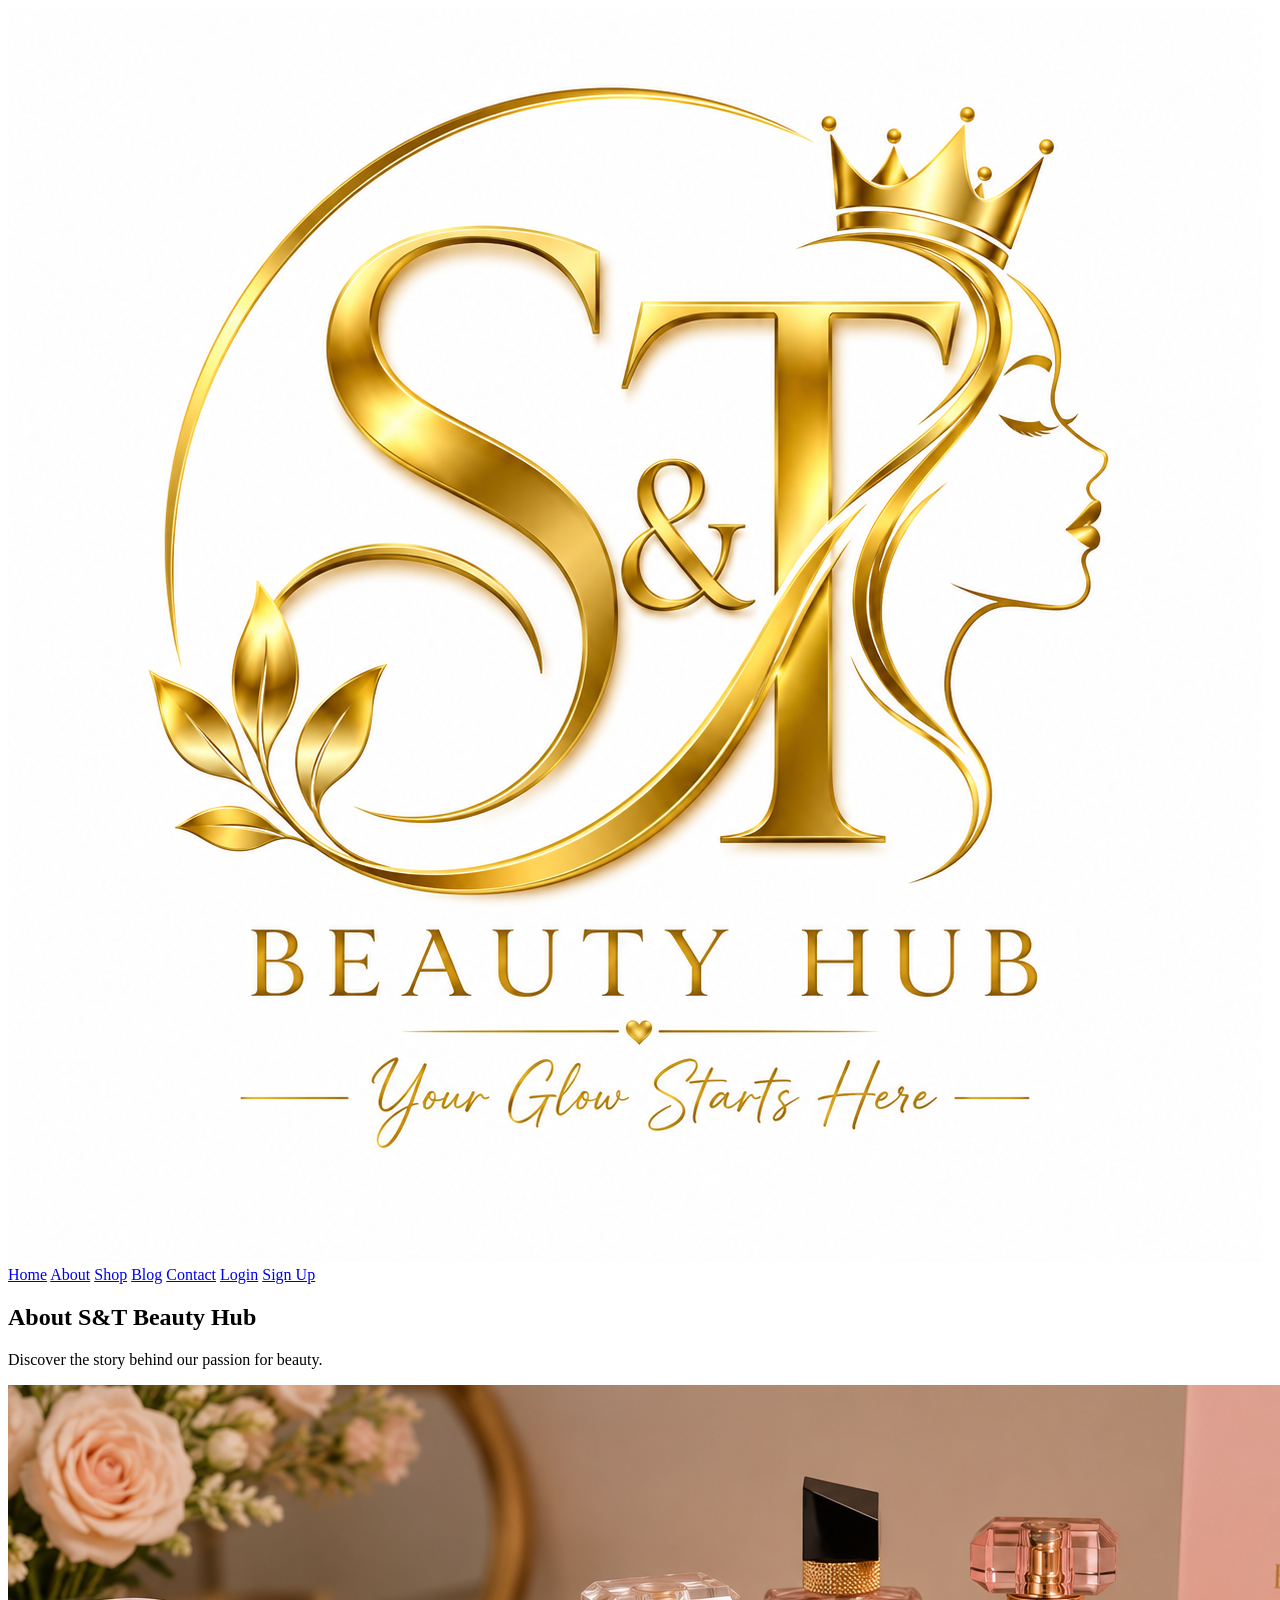
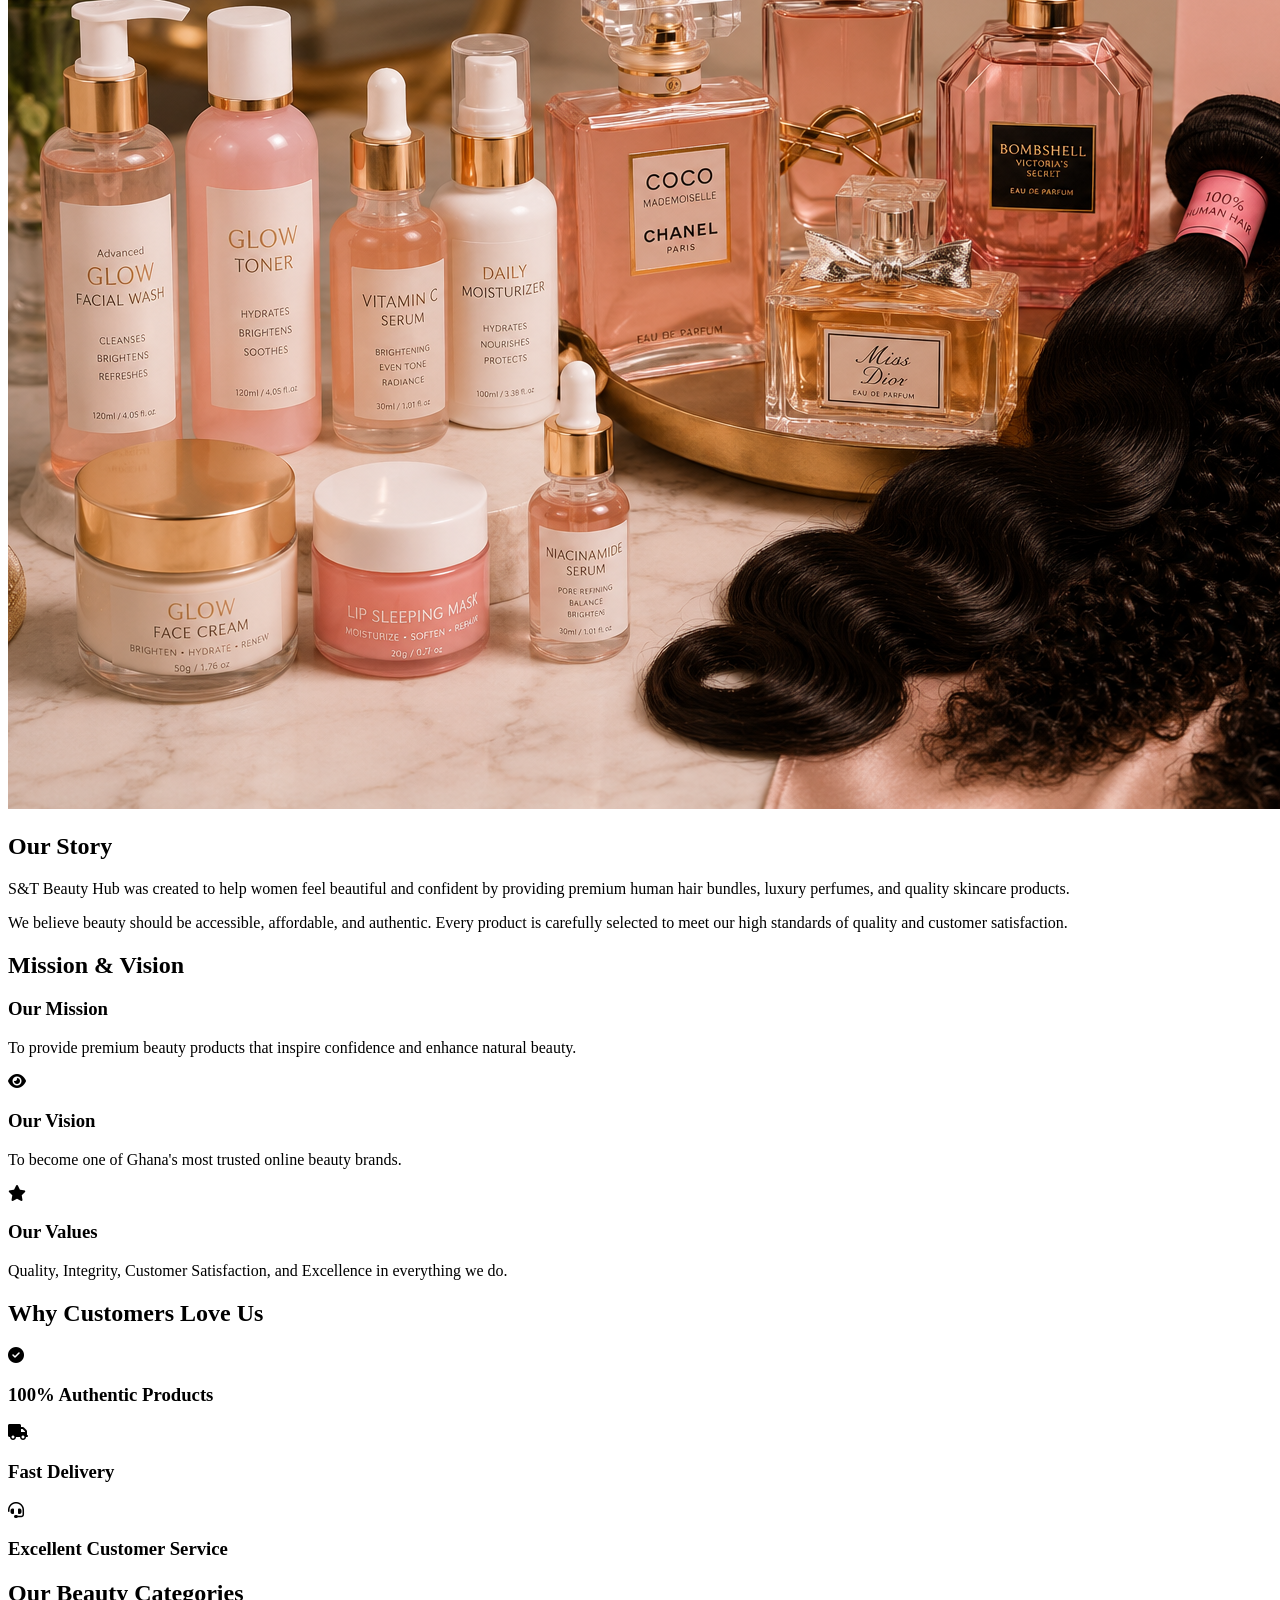
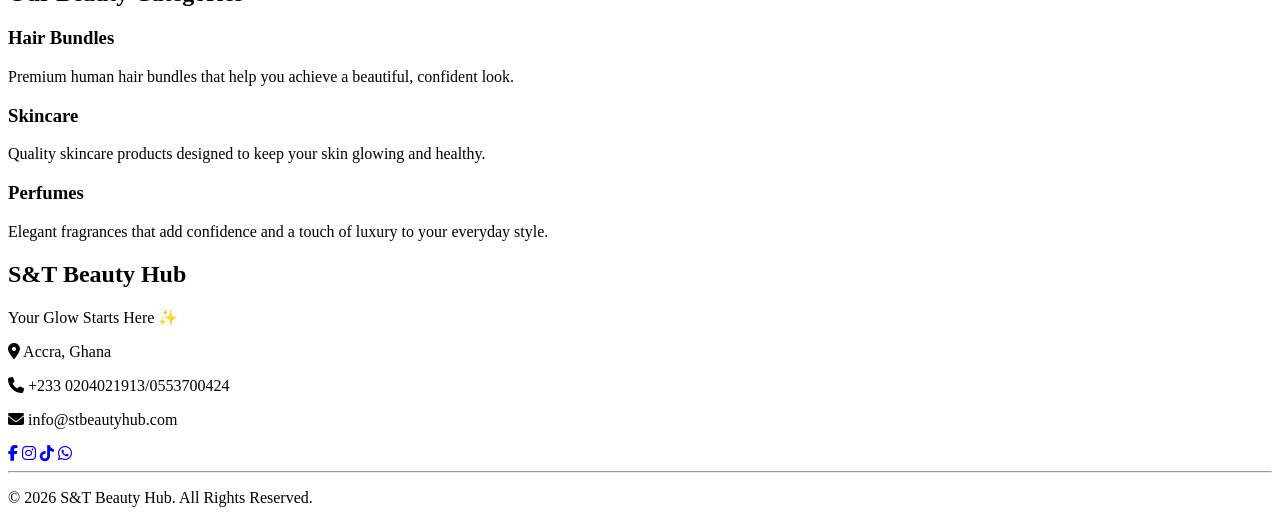
==== about.html @ 6118a3d0 "Initialize project setup" ====
<!DOCTYPE html>
<html lang="en">
<head>
    <meta charset="UTF-8">
    <meta name="viewport" content="width=device-width, initial-scale=1.0">
    <title>About US | S&T Beauty Hub</title>

    <link rel="stylesheet" href="css/style.css">

    <link rel="stylesheet" href="https://cdnjs.cloudflare.com/ajax/libs/font-awesome/6.7.2/css/all.min.css">
</head>
<body>




    <header>

          <div class="logo">
            <a href="index.html">
                <img src="images/S&T Beauty Hub Logo.png" alt="S&T Beauty Hub Logo">
            </a>
        </div>


        <nav>
            <a href="index.html">Home</a>
            <a href="about.html">About</a>
            <a href="shop.html">Shop</a>
            <a href="blog.html">Blog</a>
            <a href="contact.html">Contact</a>
            <a href="login.html">Login</a>
            <a href="signup.html" class="btn">Sign Up</a>
        </nav>
    </header>
    


    <section class="page-hero">
        <h1>About S&T Beauty Hub</h1>

        <p>Discover the story behind our passion for beauty.</p>
    </section>

    <section class="about-home">

    <div class="about-image">
        <img src="images/for about us page.png" alt="About S&T Beauty Hub">
    </div>

    <div class="about-text">

        <h2>Our Story</h2>

        <p>
            S&T Beauty Hub was created to help women feel beautiful and confident by providing premium human hair bundles, luxury perfumes, and quality skincare products.
        </p>

        <p>
            We believe beauty should be accessible, affordable, and authentic. Every product is carefully selected to meet our high standards of quality and customer satisfaction.
        </p>

    </div>

</section>


<section class="Why-us">


    <h2>Mission & Vision</h2>

    <div class="cards">

        <div class="card"
            <i class="fas fa-bullseye"></i>

            <h3>Our Mission</h3>

            <p>
                To provide premium beauty products that inspire confidence and enhance natural beauty.
            </p>

        

    </div>

    <div class="card">
          <i class="fas fa-eye"></i>

          <h3>Our Vision</h3>

          <p>
            To become one of Ghana's most trusted online beauty brands.
          </p>



    </div>


    <div class="card">
        <i class="fas fa-star"></i>

        <h3>Our Values</h3>

        <p>
            Quality, Integrity, Customer Satisfaction, and Excellence in everything we do.
        </p>

    </div>

</section>



<section class="products">

    <h2>Why Customers Love Us</h2>

    <div class="cards">

        <div class="card">
            <i class="fas fa-check-circle"></i>
            
            <h3>100% Authentic Products</h3>





    </div>


    <div class="card">

           <i class="fas fa-truck"></i>

           <h3>Fast Delivery</h3>



    </div>


    <div class="card">

           <i class="fas fa-headset"></i>

           <h3>Excellent Customer Service</h3>


    </div>


 </div>

</section>

<!-- Beauty Categories Section -->
<section class="categories">

    <h2>Our Beauty Categories</h2>

    <div class="category-container">

        <div class="category-card">
            <h3>Hair Bundles</h3>
            <p>
                Premium human hair bundles that help you achieve a beautiful,
                confident look.
            </p>
        </div>

        <div class="category-card">
            <h3>Skincare</h3>
            <p>
                Quality skincare products designed to keep your skin glowing
                and healthy.
            </p>
        </div>

        <div class="category-card">
            <h3>Perfumes</h3>
            <p>
                Elegant fragrances that add confidence and a touch of luxury
                to your everyday style.
            </p>
        </div>

    </div>

</section>


</body>  <footer>
       
    <h2>S&T Beauty Hub</h2>

    <p>Your Glow Starts Here ✨</p>
 

    <p>
        <i class="fas fa-map-marker-alt"></i> Accra, Ghana
    </p>

    <p>
        <i class="fas fa-phone"></i> +233 0204021913/0553700424
    </p>

    <p>
        <i class="fas fa-envelope"></i> info@stbeautyhub.com
    </p>

    <div class="social-icons">

        <a href="#"><i class="fab fa-facebook-f"></i></a>

        <a href="#"><i class="fab fa-instagram"></i></a>

        <a href="#"><i class="fab fa-tiktok"></i></a>

        <a href="#"><i class="fab fa-whatsapp"></i></a>

    </div>

    <hr>

    <p>© 2026 S&T Beauty Hub. All Rights Reserved.</p>



</footer>
     
</body>
</html>
</html>
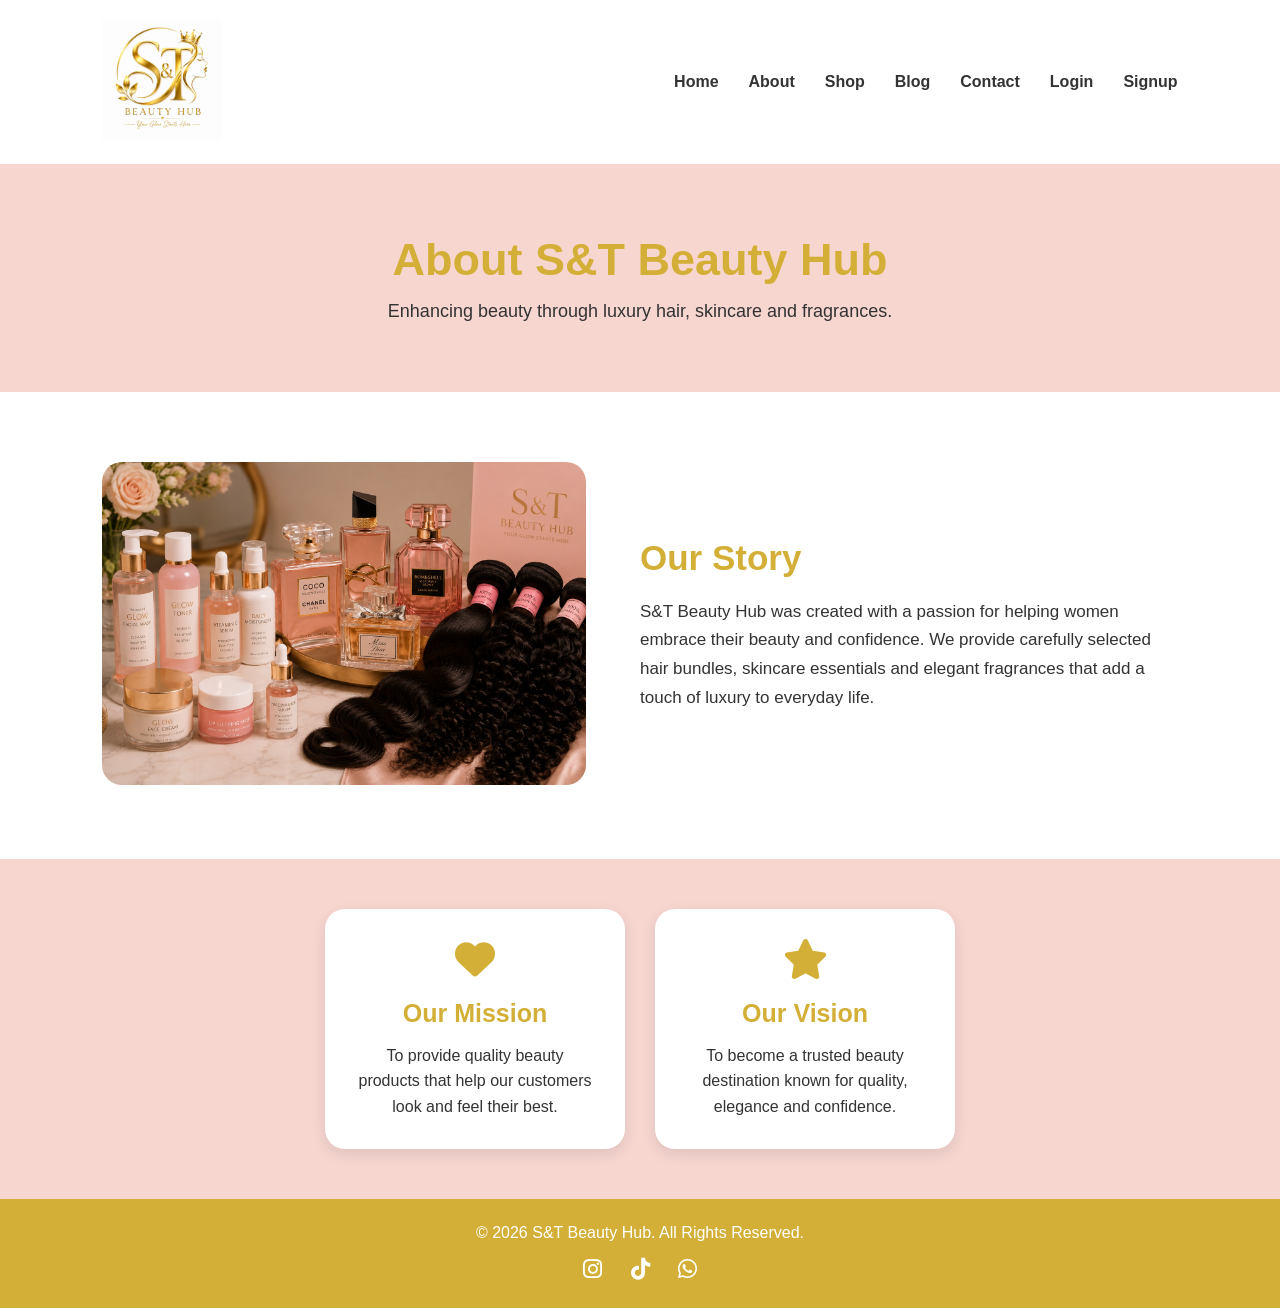
==== commit 48d3497d: "Completed S&T Beauty Hub Website" ====
--- a/about.html
+++ b/about.html
@@ -1,237 +1,182 @@
 <!DOCTYPE html>
 <html lang="en">
+
 <head>
+
     <meta charset="UTF-8">
     <meta name="viewport" content="width=device-width, initial-scale=1.0">
-    <title>About US | S&T Beauty Hub</title>
 
+    <title>About Us | S&T Beauty Hub</title>
+
+    <!-- CSS Link -->
     <link rel="stylesheet" href="css/style.css">
 
+    <!-- Font Awesome -->
     <link rel="stylesheet" href="https://cdnjs.cloudflare.com/ajax/libs/font-awesome/6.7.2/css/all.min.css">
+
 </head>
+
+
 <body>
+
+
+<!-- Header -->
+
+<header>
+
+    <nav>
+
+        <div class="logo">
+
+            <img src="images/logo (2).png" alt="S&T Beauty Hub Logo">
+
+        </div>
+
+
+        <ul>
+
+            <li><a href="index.html">Home</a></li>
+
+            <li><a href="about.html">About</a></li>
+
+            <li><a href="shop.html">Shop</a></li>
+
+            <li><a href="blog.html">Blog</a></li>
+
+            <li><a href="contact.html">Contact</a></li>
+
+            <li><a href="login.html">Login</a></li>
+
+            <li><a href="signup.html">Signup</a></li>
+
+        </ul>
+
+
+    </nav>
+
+</header>
 
 
 
 
-    <header>
+<!-- About Hero Section -->
 
-          <div class="logo">
-            <a href="index.html">
-                <img src="images/S&T Beauty Hub Logo.png" alt="S&T Beauty Hub Logo">
-            </a>
-        </div>
+<section class="about-hero">
 
+    <h1>
+        About S&T Beauty Hub
+    </h1>
 
-        <nav>
-            <a href="index.html">Home</a>
-            <a href="about.html">About</a>
-            <a href="shop.html">Shop</a>
-            <a href="blog.html">Blog</a>
-            <a href="contact.html">Contact</a>
-            <a href="login.html">Login</a>
-            <a href="signup.html" class="btn">Sign Up</a>
-        </nav>
-    </header>
-    
-
-
-    <section class="page-hero">
-        <h1>About S&T Beauty Hub</h1>
-
-        <p>Discover the story behind our passion for beauty.</p>
-    </section>
-
-    <section class="about-home">
-
-    <div class="about-image">
-        <img src="images/for about us page.png" alt="About S&T Beauty Hub">
-    </div>
-
-    <div class="about-text">
-
-        <h2>Our Story</h2>
-
-        <p>
-            S&T Beauty Hub was created to help women feel beautiful and confident by providing premium human hair bundles, luxury perfumes, and quality skincare products.
-        </p>
-
-        <p>
-            We believe beauty should be accessible, affordable, and authentic. Every product is carefully selected to meet our high standards of quality and customer satisfaction.
-        </p>
-
-    </div>
+    <p>
+        Enhancing beauty through luxury hair, skincare and fragrances.
+    </p>
 
 </section>
 
 
-<section class="Why-us">
 
 
-    <h2>Mission & Vision</h2>
 
-    <div class="cards">
+<!-- Our Story Section -->
 
-        <div class="card"
-            <i class="fas fa-bullseye"></i>
+<section class="our-story">
 
-            <h3>Our Mission</h3>
 
-            <p>
-                To provide premium beauty products that inspire confidence and enhance natural beauty.
-            </p>
+    <div class="story-image">
 
-        
+        <img src="images/about.jpg.png" alt="Beauty Products">
 
     </div>
 
-    <div class="card">
-          <i class="fas fa-eye"></i>
 
-          <h3>Our Vision</h3>
 
-          <p>
-            To become one of Ghana's most trusted online beauty brands.
-          </p>
+    <div class="story-text">
 
+        <h2>
+            Our Story
+        </h2>
+
+
+        <p>
+            S&T Beauty Hub was created with a passion for helping women embrace their beauty and confidence. We provide carefully selected hair bundles, skincare essentials and elegant fragrances that add a touch of luxury to everyday life.
+        </p>
 
 
     </div>
 
 
-    <div class="card">
-        <i class="fas fa-star"></i>
+</section>
 
-        <h3>Our Values</h3>
+
+
+
+
+
+<!-- Mission and Vision -->
+
+<section class="mission">
+
+
+    <div class="mission-card">
+
+        <i class="fa-solid fa-heart"></i>
+
+        <h3>
+            Our Mission
+        </h3>
 
         <p>
-            Quality, Integrity, Customer Satisfaction, and Excellence in everything we do.
+            To provide quality beauty products that help our customers look and feel their best.
         </p>
 
     </div>
+
+
+
+    <div class="mission-card">
+
+        <i class="fa-solid fa-star"></i>
+
+        <h3>
+            Our Vision
+        </h3>
+
+        <p>
+            To become a trusted beauty destination known for quality, elegance and confidence.
+        </p>
+
+    </div>
+
 
 </section>
 
 
 
-<section class="products">
 
-    <h2>Why Customers Love Us</h2>
+<!-- Footer -->
 
-    <div class="cards">
+<footer>
 
-        <div class="card">
-            <i class="fas fa-check-circle"></i>
-            
-            <h3>100% Authentic Products</h3>
+<p>
+© 2026 S&T Beauty Hub. All Rights Reserved.
+</p>
+
+
+<div class="social-icons">
+
+<a href="#"><i class="fa-brands fa-instagram"></i></a>
+
+<a href="#"><i class="fa-brands fa-tiktok"></i></a>
+
+<a href="#"><i class="fa-brands fa-whatsapp"></i></a>
+
+</div>
+
+
+</footer>
 
 
 
+</body>
 
-
-    </div>
-
-
-    <div class="card">
-
-           <i class="fas fa-truck"></i>
-
-           <h3>Fast Delivery</h3>
-
-
-
-    </div>
-
-
-    <div class="card">
-
-           <i class="fas fa-headset"></i>
-
-           <h3>Excellent Customer Service</h3>
-
-
-    </div>
-
-
- </div>
-
-</section>
-
-<!-- Beauty Categories Section -->
-<section class="categories">
-
-    <h2>Our Beauty Categories</h2>
-
-    <div class="category-container">
-
-        <div class="category-card">
-            <h3>Hair Bundles</h3>
-            <p>
-                Premium human hair bundles that help you achieve a beautiful,
-                confident look.
-            </p>
-        </div>
-
-        <div class="category-card">
-            <h3>Skincare</h3>
-            <p>
-                Quality skincare products designed to keep your skin glowing
-                and healthy.
-            </p>
-        </div>
-
-        <div class="category-card">
-            <h3>Perfumes</h3>
-            <p>
-                Elegant fragrances that add confidence and a touch of luxury
-                to your everyday style.
-            </p>
-        </div>
-
-    </div>
-
-</section>
-
-
-</body>  <footer>
-       
-    <h2>S&T Beauty Hub</h2>
-
-    <p>Your Glow Starts Here ✨</p>
- 
-
-    <p>
-        <i class="fas fa-map-marker-alt"></i> Accra, Ghana
-    </p>
-
-    <p>
-        <i class="fas fa-phone"></i> +233 0204021913/0553700424
-    </p>
-
-    <p>
-        <i class="fas fa-envelope"></i> info@stbeautyhub.com
-    </p>
-
-    <div class="social-icons">
-
-        <a href="#"><i class="fab fa-facebook-f"></i></a>
-
-        <a href="#"><i class="fab fa-instagram"></i></a>
-
-        <a href="#"><i class="fab fa-tiktok"></i></a>
-
-        <a href="#"><i class="fab fa-whatsapp"></i></a>
-
-    </div>
-
-    <hr>
-
-    <p>© 2026 S&T Beauty Hub. All Rights Reserved.</p>
-
-
-
-</footer>
-     
-</body>
-</html>
 </html>
--- a/css/style.css
+++ b/css/style.css
@@ -0,0 +1,1107 @@
+/* General Styling */
+
+*{
+    margin:0;
+    padding:0;
+    box-sizing:border-box;
+}
+
+
+body{
+
+    font-family: Arial, sans-serif;
+    background-color:white;
+    color:#333;
+
+}
+
+
+/* Header */
+
+header{
+
+    background:white;
+    padding:20px 8%;
+    box-shadow:0 2px 10px rgba(0,0,0,0.1);
+
+}
+
+
+nav{
+
+    display:flex;
+    justify-content:space-between;
+    align-items:center;
+
+}
+
+
+/* Logo */
+
+.logo img{
+
+    width:120px;
+    height:auto;
+
+}
+
+
+/* Navigation */
+
+nav ul{
+
+    display:flex;
+    gap:30px;
+    list-style:none;
+
+}
+
+
+nav ul li a{
+
+    text-decoration:none;
+    color:#333;
+    font-weight:bold;
+    font-size:16px;
+
+}
+
+
+nav ul li a:hover{
+
+    color:#D4AF37;
+
+}
+
+
+/* Hero Section */
+
+.hero{
+
+    display:flex;
+    justify-content:space-between;
+    align-items:center;
+    padding:60px 8%;
+    background:#F7D6D0;
+
+}
+
+
+.hero-content{
+
+    width:50%;
+
+}
+
+
+.hero-content h1{
+
+    font-size:50px;
+    color:#D4AF37;
+    margin-bottom:20px;
+
+}
+
+
+.hero-content p{
+
+    font-size:18px;
+    line-height:1.6;
+    margin-bottom:30px;
+
+}
+
+
+
+.hero-image{
+
+    width:45%;
+
+}
+
+
+.hero-image img{
+
+    width:100%;
+    border-radius:20px;
+
+}
+
+
+
+/* Buttons */
+
+.hero-buttons a{
+
+    display:inline-block;
+    padding:14px 30px;
+    background:#D4AF37;
+    color:white;
+    text-decoration:none;
+    border-radius:30px;
+    margin-right:15px;
+    font-weight:bold;
+
+}
+
+
+.hero-buttons a:hover{
+
+    background:#333;
+
+}
+
+
+.second-btn{
+
+    background:white !important;
+    color:#D4AF37 !important;
+    border:2px solid #D4AF37;
+
+}
+
+/* Featured Products Section */
+
+.featured-products{
+
+    padding:60px 8%;
+    text-align:center;
+    background:white;
+
+}
+
+
+.featured-products h2{
+
+    font-size:35px;
+    color:#D4AF37;
+    margin-bottom:15px;
+
+}
+
+
+.section-text{
+
+    font-size:17px;
+    margin-bottom:40px;
+    color:#555;
+
+}
+
+
+
+/* Product Container */
+
+.product-container{
+
+    display:flex;
+    justify-content:center;
+    gap:30px;
+    flex-wrap:wrap;
+
+}
+
+
+
+/* Product Cards */
+
+.product-card{
+
+    width:300px;
+    background:#F7D6D0;
+    padding:20px;
+    border-radius:20px;
+    box-shadow:0 5px 15px rgba(0,0,0,0.1);
+
+}
+
+
+
+.product-card img{
+
+    width:100%;
+    height:250px;
+    object-fit:cover;
+    border-radius:15px;
+
+}
+
+
+
+.product-card h3{
+
+    margin:20px 0 10px;
+    color:#D4AF37;
+    font-size:22px;
+
+}
+
+
+
+.product-card p{
+
+    color:#555;
+    line-height:1.5;
+    margin-bottom:20px;
+
+}
+
+
+
+.product-card a{
+
+    text-decoration:none;
+    background:#D4AF37;
+    color:white;
+    padding:10px 25px;
+    border-radius:25px;
+    display:inline-block;
+
+}
+
+
+
+.product-card a:hover{
+
+    background:#333;
+
+}
+
+/* About Preview Section */
+
+.about-preview{
+
+    display:flex;
+    align-items:center;
+    justify-content:space-between;
+    gap:40px;
+    padding:70px 8%;
+    background:#F7D6D0;
+
+}
+
+
+.about-image{
+
+    width:45%;
+
+}
+
+
+.about-image img{
+
+    width:100%;
+    border-radius:20px;
+
+}
+
+
+
+.about-content{
+
+    width:50%;
+
+}
+
+
+
+.about-content h2{
+
+    font-size:35px;
+    color:#D4AF37;
+    margin-bottom:20px;
+
+}
+
+
+
+.about-content p{
+
+    font-size:17px;
+    line-height:1.7;
+    margin-bottom:30px;
+
+}
+
+
+
+.about-content a{
+
+    text-decoration:none;
+    background:#D4AF37;
+    color:white;
+    padding:12px 30px;
+    border-radius:30px;
+    font-weight:bold;
+
+}
+
+
+
+.about-content a:hover{
+
+    background:#333;
+
+}
+
+
+
+
+
+/* Footer */
+
+footer{
+
+    background:#D4AF37;
+    color:white;
+    text-align:center;
+    padding:25px;
+
+}
+
+
+
+footer p{
+
+    margin-bottom:15px;
+
+}
+
+
+
+.social-icons a{
+
+    color:white;
+    font-size:22px;
+    margin:0 12px;
+
+}
+
+
+
+.social-icons a:hover{
+
+    color:#F7D6D0;
+
+}
+
+/* About Hero Section */
+
+.about-hero{
+
+    background:#F7D6D0;
+    text-align:center;
+    padding:70px 8%;
+
+}
+
+
+.about-hero h1{
+
+    font-size:45px;
+    color:#D4AF37;
+    margin-bottom:15px;
+
+}
+
+
+.about-hero p{
+
+    font-size:18px;
+    color:#333;
+
+}
+
+
+
+
+/* Our Story Section */
+
+.our-story{
+
+    display:flex;
+    align-items:center;
+    justify-content:space-between;
+    gap:40px;
+    padding:70px 8%;
+
+}
+
+
+.story-image{
+
+    width:45%;
+
+}
+
+
+.story-image img{
+
+    width:100%;
+    border-radius:20px;
+
+}
+
+
+
+.story-text{
+
+    width:50%;
+
+}
+
+
+.story-text h2{
+
+    font-size:35px;
+    color:#D4AF37;
+    margin-bottom:20px;
+
+}
+
+
+.story-text p{
+
+    font-size:17px;
+    line-height:1.7;
+
+}
+
+
+
+
+
+/* Mission and Vision */
+
+.mission{
+
+    display:flex;
+    justify-content:center;
+    gap:30px;
+    padding:50px 8%;
+    background:#F7D6D0;
+
+}
+
+
+
+.mission-card{
+
+    background:white;
+    width:300px;
+    text-align:center;
+    padding:30px;
+    border-radius:20px;
+    box-shadow:0 5px 15px rgba(0,0,0,0.1);
+
+}
+
+
+
+.mission-card i{
+
+    font-size:40px;
+    color:#D4AF37;
+    margin-bottom:20px;
+
+}
+
+
+
+.mission-card h3{
+
+    color:#D4AF37;
+    font-size:25px;
+    margin-bottom:15px;
+
+}
+
+
+
+.mission-card p{
+
+    line-height:1.6;
+
+}
+
+/* Shop Hero Section */
+
+.shop-hero{
+
+    background:#F7D6D0;
+    text-align:center;
+    padding:70px 8%;
+
+}
+
+
+.shop-hero h1{
+
+    font-size:45px;
+    color:#D4AF37;
+    margin-bottom:15px;
+
+}
+
+
+.shop-hero p{
+
+    font-size:18px;
+
+}
+
+
+
+
+
+/* Shop Section */
+
+.shop-section{
+
+    padding:60px 8%;
+    text-align:center;
+
+}
+
+
+.shop-section h2{
+
+    font-size:35px;
+    color:#D4AF37;
+    margin-bottom:40px;
+
+}
+
+
+
+
+
+/* Product Container */
+
+.shop-container{
+
+    display:flex;
+    justify-content:center;
+    gap:30px;
+    flex-wrap: wrap;
+
+}
+
+
+
+
+
+/* Product Cards */
+
+.shop-card{
+
+    width: 280px;px;
+    background:#F7D6D0;
+    padding:20px;
+    border-radius:20px;
+    box-shadow:0 5px 15px rgba(0,0,0,0.1);
+
+}
+
+
+
+.shop-card img{
+
+    width:100%;
+    height:260px;
+    object-fit:cover;
+    border-radius:15px;
+
+}
+
+
+
+.shop-card h3{
+
+    color:#D4AF37;
+    font-size:22px;
+    margin:15px 0;
+
+}
+
+
+
+.shop-card p{
+
+    margin-bottom:15px;
+    line-height:1.5;
+
+}
+
+
+
+.shop-card h4{
+
+    color:#333;
+    font-size:20px;
+
+}
+
+
+
+.shop-card:hover{
+
+    transform:translateY(-10px);
+    transition:0.3s;
+
+}
+
+/* Blog Hero Section */
+
+.blog-hero{
+
+    background:#F7D6D0;
+    text-align:center;
+    padding:70px 8%;
+
+}
+
+
+.blog-hero h1{
+
+    font-size:45px;
+    color:#D4AF37;
+    margin-bottom:15px;
+
+}
+
+
+.blog-hero p{
+
+    font-size:18px;
+
+}
+
+
+
+
+
+/* Blog Section */
+
+.blog-section{
+
+    padding:60px 8%;
+
+}
+
+
+
+.blog-container{
+
+    display:flex;
+    justify-content:center;
+    gap:30px;
+    flex-wrap:wrap;
+
+}
+
+
+
+
+
+/* Blog Cards */
+
+.blog-card{
+
+    width:300px;
+    background:#F7D6D0;
+    padding:20px;
+    border-radius:20px;
+    box-shadow:0 5px 15px rgba(0,0,0,0.1);
+
+}
+
+
+
+.blog-card img{
+
+    width:100%;
+    height:220px;
+    object-fit:cover;
+    border-radius:15px;
+
+}
+
+
+
+.blog-card h3{
+
+    color:#D4AF37;
+    font-size:22px;
+    margin:20px 0 10px;
+
+}
+
+
+
+.blog-card p{
+
+    line-height:1.6;
+    margin-bottom:20px;
+
+}
+
+
+
+.blog-card a{
+
+    text-decoration:none;
+    background:#D4AF37;
+    color:white;
+    padding:10px 25px;
+    border-radius:25px;
+
+}
+
+
+
+.blog-card a:hover{
+
+    background:#333;
+
+}
+
+/* Contact Hero Section */
+
+.contact-hero{
+
+    background:#F7D6D0;
+    text-align:center;
+    padding:70px 8%;
+
+}
+
+
+.contact-hero h1{
+
+    font-size:45px;
+    color:#D4AF37;
+    margin-bottom:15px;
+
+}
+
+
+.contact-hero p{
+
+    font-size:18px;
+
+}
+
+
+
+
+
+/* Contact Section */
+
+.contact-section{
+
+    display:flex;
+    justify-content:space-between;
+    gap:50px;
+    padding:70px 8%;
+
+}
+
+
+
+
+
+/* Contact Information */
+
+.contact-info{
+
+    width:40%;
+
+}
+
+
+.contact-info h2{
+
+    color:#D4AF37;
+    font-size:32px;
+    margin-bottom:25px;
+
+}
+
+
+
+.contact-info p{
+
+    font-size:18px;
+    margin:20px 0;
+
+}
+
+
+
+.contact-info i{
+
+    color:#D4AF37;
+    margin-right:15px;
+
+}
+
+
+
+
+
+/* Contact Form */
+
+.contact-form{
+
+    width:50%;
+    background:#F7D6D0;
+    padding:30px;
+    border-radius:20px;
+
+}
+
+
+
+.contact-form h2{
+
+    color:#D4AF37;
+    margin-bottom:20px;
+
+}
+
+
+
+.contact-form input,
+.contact-form textarea{
+
+    width:100%;
+    padding:15px;
+    margin-bottom:15px;
+    border:none;
+    border-radius:10px;
+    outline:none;
+
+}
+
+
+
+.contact-form textarea{
+
+    height:120px;
+    resize:none;
+
+}
+
+
+
+.contact-form button{
+
+    background:#D4AF37;
+    color:white;
+    border:none;
+    padding:12px 30px;
+    border-radius:30px;
+    cursor:pointer;
+    font-weight:bold;
+
+}
+
+
+
+.contact-form button:hover{
+
+    background:#333;
+
+}
+
+/* Login Section */
+
+.login-section{
+
+    min-height:70vh;
+    display:flex;
+    justify-content:center;
+    align-items:center;
+    padding:60px 8%;
+    background:#F7D6D0;
+
+}
+
+
+
+.login-box{
+
+    width:400px;
+    background:white;
+    padding:40px;
+    border-radius:20px;
+    text-align:center;
+    box-shadow:0 5px 15px rgba(0,0,0,0.1);
+
+}
+
+
+
+.login-box h1{
+
+    color:#D4AF37;
+    font-size:35px;
+    margin-bottom:15px;
+
+}
+
+
+
+.login-box p{
+
+    margin-bottom:25px;
+    line-height:1.5;
+
+}
+
+
+
+
+
+.login-box input{
+
+    width:100%;
+    padding:15px;
+    margin-bottom:15px;
+    border:1px solid #ddd;
+    border-radius:10px;
+    outline:none;
+
+}
+
+
+
+
+.login-box button{
+
+    width:100%;
+    padding:14px;
+    background:#D4AF37;
+    color:white;
+    border:none;
+    border-radius:30px;
+    font-size:16px;
+    font-weight:bold;
+    cursor:pointer;
+
+}
+
+
+
+.login-box button:hover{
+
+    background:#333;
+
+}
+
+
+
+
+.signup-link a{
+
+    color:#D4AF37;
+    text-decoration:none;
+    font-weight:bold;
+
+}
+
+/* Signup Section */
+
+.signup-section{
+
+    min-height:70vh;
+    display:flex;
+    justify-content:center;
+    align-items:center;
+    padding:60px 8%;
+    background:#F7D6D0;
+
+}
+
+
+
+.signup-box{
+
+    width:420px;
+    background:white;
+    padding:40px;
+    border-radius:20px;
+    text-align:center;
+    box-shadow:0 5px 15px rgba(0,0,0,0.1);
+
+}
+
+
+
+.signup-box h1{
+
+    color:#D4AF37;
+    font-size:35px;
+    margin-bottom:15px;
+
+}
+
+
+
+.signup-box p{
+
+    margin-bottom:25px;
+    line-height:1.5;
+
+}
+
+
+
+
+.signup-box input{
+
+    width:100%;
+    padding:15px;
+    margin-bottom:15px;
+    border:1px solid #ddd;
+    border-radius:10px;
+    outline:none;
+
+}
+
+
+
+
+.signup-box button{
+
+    width:100%;
+    padding:14px;
+    background:#D4AF37;
+    color:white;
+    border:none;
+    border-radius:30px;
+    font-size:16px;
+    font-weight:bold;
+    cursor:pointer;
+
+}
+
+
+
+.signup-box button:hover{
+
+    background:#333;
+
+}
+
+
+
+
+.login-link a{
+
+    color:#D4AF37;
+    text-decoration:none;
+    font-weight:bold;
+
+}
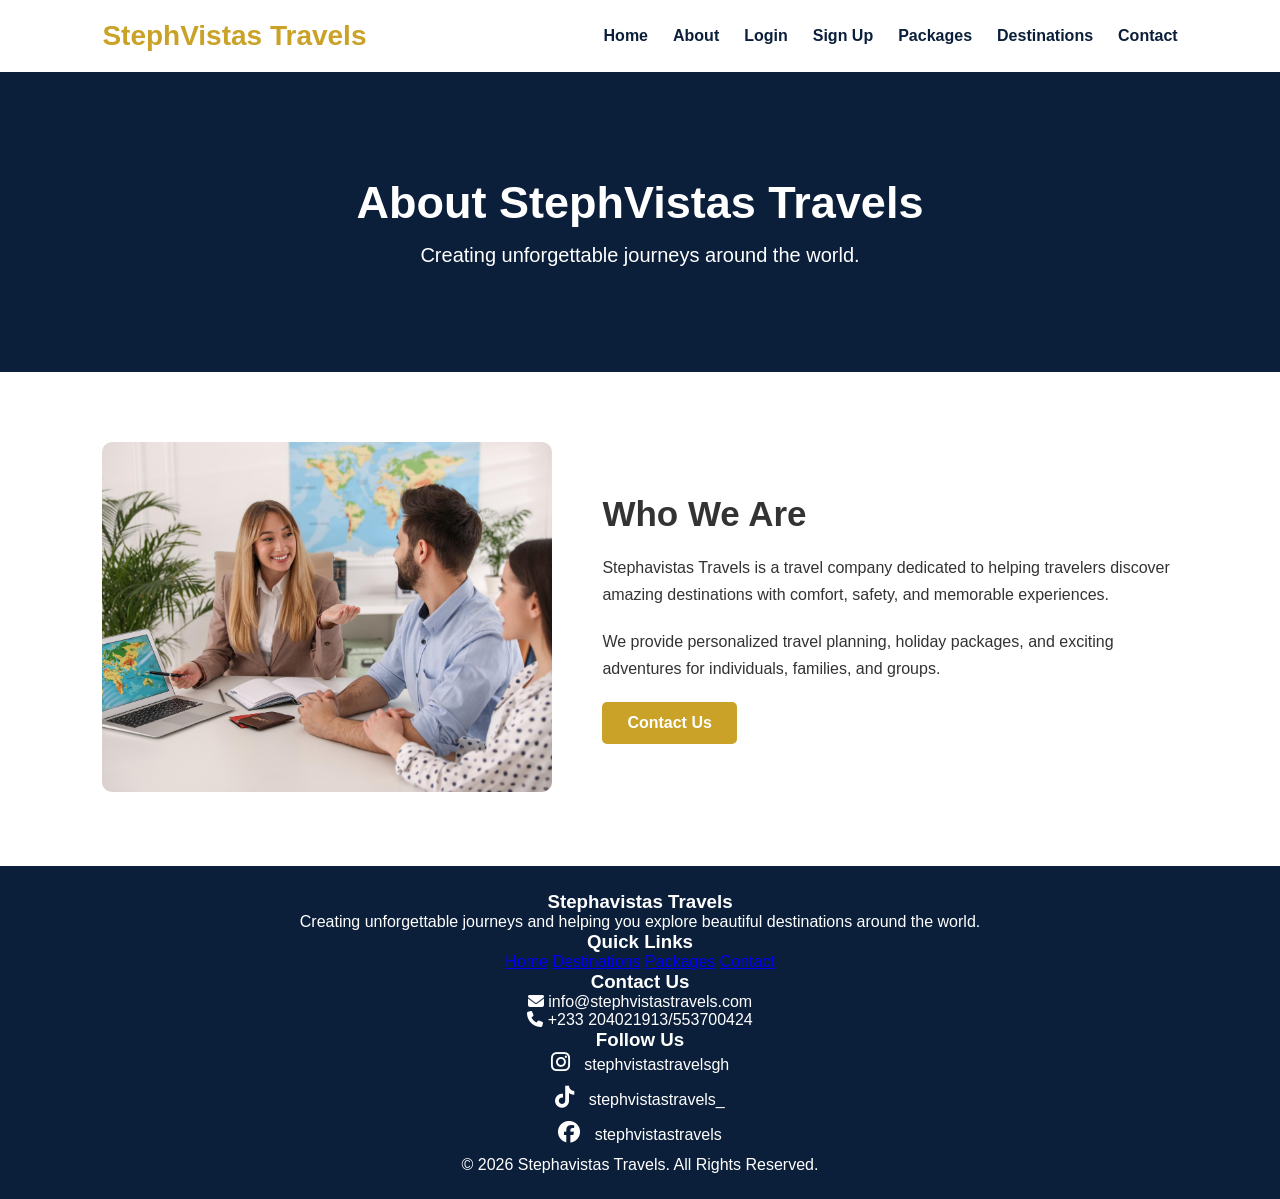
==== commit df45954a: "Completed StephaVistas Travels Website Pages" ====
--- a/about.html
+++ b/about.html
@@ -2,16 +2,12 @@
 <html lang="en">
 
 <head>
-
     <meta charset="UTF-8">
     <meta name="viewport" content="width=device-width, initial-scale=1.0">
 
-    <title>About Us | S&T Beauty Hub</title>
+    <title>About Us | StephVistas Travels</title>
 
-    <!-- CSS Link -->
     <link rel="stylesheet" href="css/style.css">
-
-    <!-- Font Awesome -->
     <link rel="stylesheet" href="https://cdnjs.cloudflare.com/ajax/libs/font-awesome/6.7.2/css/all.min.css">
 
 </head>
@@ -20,37 +16,25 @@
 <body>
 
 
-<!-- Header -->
 
 <header>
 
-    <nav>
+    <nav class="navbar">
 
         <div class="logo">
-
-            <img src="images/logo (2).png" alt="S&T Beauty Hub Logo">
-
+            StephVistas Travels
         </div>
 
 
-        <ul>
-
-            <li><a href="index.html">Home</a></li>
-
-            <li><a href="about.html">About</a></li>
-
-            <li><a href="shop.html">Shop</a></li>
-
-            <li><a href="blog.html">Blog</a></li>
-
-            <li><a href="contact.html">Contact</a></li>
-
-            <li><a href="login.html">Login</a></li>
-
-            <li><a href="signup.html">Signup</a></li>
-
-        </ul>
-
+       <ul class="nav-links">
+                <li><a href="index.html">Home</a></li>
+                <li><a href="about.html">About</a></li>
+                <li><a href="login.html">Login</a></li>
+                <li><a href="signup.html">Sign Up</a></li>
+                <li><a href="packages.html">Packages</a></li>
+                <li><a href="destination.html">Destinations</a></li>
+                <li><a href="contact.html">Contact</a></li>
+            </ul>
 
     </nav>
 
@@ -59,16 +43,14 @@
 
 
 
-<!-- About Hero Section -->
 
-<section class="about-hero">
 
-    <h1>
-        About S&T Beauty Hub
-    </h1>
+<section class="page-banner">
+
+    <h1>About StephVistas Travels</h1>
 
     <p>
-        Enhancing beauty through luxury hair, skincare and fragrances.
+        Creating unforgettable journeys around the world.
     </p>
 
 </section>
@@ -77,30 +59,39 @@
 
 
 
-<!-- Our Story Section -->
-
-<section class="our-story">
 
 
-    <div class="story-image">
+<section class="about-section">
 
-        <img src="images/about.jpg.png" alt="Beauty Products">
+
+    <div class="about-image">
+
+        <img src="images/about team.jpg" alt="About Team">
 
     </div>
 
 
 
-    <div class="story-text">
+    <div class="about-text">
 
-        <h2>
-            Our Story
-        </h2>
+        <h2>Who We Are</h2>
+
+        <p>
+            Stephavistas Travels is a travel company dedicated to helping
+            travelers discover amazing destinations with comfort,
+            safety, and memorable experiences.
+        </p>
 
 
         <p>
-            S&T Beauty Hub was created with a passion for helping women embrace their beauty and confidence. We provide carefully selected hair bundles, skincare essentials and elegant fragrances that add a touch of luxury to everyday life.
+            We provide personalized travel planning, holiday packages,
+            and exciting adventures for individuals, families, and groups.
         </p>
 
+
+        <a href="contact.html" class="btn">
+            Contact Us
+        </a>
 
     </div>
 
@@ -108,74 +99,98 @@
 </section>
 
 
+<footer>
+
+    <div class="footer-container">
+
+
+        <div class="footer-about">
+
+            <h3>Stephavistas Travels</h3>
+
+            <p>
+                Creating unforgettable journeys and helping you
+                explore beautiful destinations around the world.
+            </p>
+
+        </div>
 
 
 
+        <div class="footer-links">
 
-<!-- Mission and Vision -->
+            <h3>Quick Links</h3>
 
-<section class="mission">
+            <a href="index.html">Home</a>
+
+            <a href="destination.html">Destinations</a>
+
+            <a href="packages.html">Packages</a>
+
+            <a href="contact.html">Contact</a>
+
+        </div>
 
 
-    <div class="mission-card">
 
-        <i class="fa-solid fa-heart"></i>
+        <div class="footer-contact">
 
-        <h3>
-            Our Mission
-        </h3>
+            <h3>Contact Us</h3>
+
+            <p>
+                <i class="fa-solid fa-envelope"></i>
+                info@stephvistastravels.com
+            </p>
+
+            <p>
+                <i class="fa-solid fa-phone"></i>
+                +233 204021913/553700424
+            </p>
+
+        </div>
+
+
+
+        <div class="social-icons">
+  
+            <div class="social-icons">
+
+    <h3>Follow Us</h3>
+
+    <a href="https://instagram.com/yourhandle" target="_blank">
+        <i class="fa-brands fa-instagram"></i>
+        stephvistastravelsgh
+    </a>
+
+
+    <a href="https://tiktok.com/@yourhandle" target="_blank">
+        <i class="fa-brands fa-tiktok"></i>
+        stephvistastravels_
+    </a>
+
+
+    <a href="https://facebook.com/yourhandle" target="_blank">
+        <i class="fa-brands fa-facebook"></i>
+        stephvistastravels
+    </a>
+
+</div>
+
+
+    </div>
+
+
+
+    <div class="copyright">
 
         <p>
-            To provide quality beauty products that help our customers look and feel their best.
+            © 2026 Stephavistas Travels. All Rights Reserved.
         </p>
 
     </div>
 
 
-
-    <div class="mission-card">
-
-        <i class="fa-solid fa-star"></i>
-
-        <h3>
-            Our Vision
-        </h3>
-
-        <p>
-            To become a trusted beauty destination known for quality, elegance and confidence.
-        </p>
-
-    </div>
-
-
-</section>
-
-
-
-
-<!-- Footer -->
-
-<footer>
-
-<p>
-© 2026 S&T Beauty Hub. All Rights Reserved.
-</p>
-
-
-<div class="social-icons">
-
-<a href="#"><i class="fa-brands fa-instagram"></i></a>
-
-<a href="#"><i class="fa-brands fa-tiktok"></i></a>
-
-<a href="#"><i class="fa-brands fa-whatsapp"></i></a>
-
-</div>
-
-
 </footer>
-
-
 
 </body>
 
--- a/css/style.css
+++ b/css/style.css
@@ -1,1107 +1,835 @@
-/* General Styling */
-
-*{
-    margin:0;
-    padding:0;
-    box-sizing:border-box;
-}
-
-
-body{
-
+
+* {
+    margin: 0;
+    padding: 0;
+    box-sizing: border-box;
     font-family: Arial, sans-serif;
-    background-color:white;
-    color:#333;
-
-}
-
-
-/* Header */
-
-header{
-
-    background:white;
-    padding:20px 8%;
-    box-shadow:0 2px 10px rgba(0,0,0,0.1);
-
-}
-
-
-nav{
-
-    display:flex;
-    justify-content:space-between;
-    align-items:center;
-
-}
-
-
-/* Logo */
-
-.logo img{
-
-    width:120px;
-    height:auto;
-
-}
-
-
-/* Navigation */
-
-nav ul{
-
-    display:flex;
-    gap:30px;
-    list-style:none;
-
-}
-
-
-nav ul li a{
-
-    text-decoration:none;
-    color:#333;
-    font-weight:bold;
-    font-size:16px;
-
-}
-
-
-nav ul li a:hover{
-
-    color:#D4AF37;
-
-}
-
+}
+
+
+/* Body */
+body {
+    color: #333;
+    background: #fff;
+}
+
+
+/* Navigation Bar */
+
+.navbar {
+    display: flex;
+    justify-content: space-between;
+    align-items: center;
+    padding: 20px 8%;
+    background: white;
+    box-shadow: 0 3px 10px rgba(0,0,0,0.1);
+}
+
+
+.logo {
+    font-size: 28px;
+    font-weight: bold;
+    color: #C9A227;
+}
+
+
+.nav-links {
+    display: flex;
+    list-style: none;
+    gap: 25px;
+}
+
+
+.nav-links li a {
+    text-decoration: none;
+    color: #0B1F3A;
+    font-weight: 600;
+    transition: 0.3s;
+}
+
+
+.nav-links li a:hover {
+    color: #C9A227;
+}
 
 /* Hero Section */
-
-.hero{
-
-    display:flex;
-    justify-content:space-between;
-    align-items:center;
-    padding:60px 8%;
-    background:#F7D6D0;
-
-}
-
-
-.hero-content{
-
-    width:50%;
-
-}
-
-
-.hero-content h1{
-
-    font-size:50px;
-    color:#D4AF37;
-    margin-bottom:20px;
-
-}
-
-
-.hero-content p{
-
-    font-size:18px;
-    line-height:1.6;
-    margin-bottom:30px;
-
-}
-
-
-
-.hero-image{
-
-    width:45%;
-
-}
-
-
-.hero-image img{
-
-    width:100%;
-    border-radius:20px;
-
-}
-
+.hero {
+    height: 500px;
+    background-image: url("../images/hero-image!.jpg");
+    background-size: cover;
+    background-position: center;
+    display: flex;
+    align-items: center;
+    justify-content: center;
+    text-align: center;
+}
+
+
+.hero {
+    height: 550px;
+    background-image: linear-gradient(
+        rgba(0,0,0,0.4),
+        rgba(0,0,0,0.4)
+    ), url("../images/hero.jpg");
+
+    background-size: cover;
+    background-position: center;
+    display: flex;
+    justify-content: center;
+    align-items: center;
+    text-align: center;
+}
+
+
+.hero-content h1 {
+    font-size: 50px;
+    color: white;
+    margin-bottom: 20px;
+}
+
+
+.hero-content p {
+    color: white;
+    font-size: 20px;
+    margin-bottom: 30px;
+}
 
 
 /* Buttons */
 
-.hero-buttons a{
-
-    display:inline-block;
-    padding:14px 30px;
-    background:#D4AF37;
-    color:white;
-    text-decoration:none;
-    border-radius:30px;
-    margin-right:15px;
-    font-weight:bold;
-
-}
-
-
-.hero-buttons a:hover{
-
-    background:#333;
-
-}
-
-
-.second-btn{
-
-    background:white !important;
-    color:#D4AF37 !important;
-    border:2px solid #D4AF37;
-
-}
-
-/* Featured Products Section */
-
-.featured-products{
-
-    padding:60px 8%;
-    text-align:center;
-    background:white;
-
-}
-
-
-.featured-products h2{
-
-    font-size:35px;
-    color:#D4AF37;
-    margin-bottom:15px;
-
-}
-
-
-.section-text{
-
-    font-size:17px;
-    margin-bottom:40px;
-    color:#555;
-
-}
-
-
-
-/* Product Container */
-
-.product-container{
-
-    display:flex;
-    justify-content:center;
-    gap:30px;
-    flex-wrap:wrap;
-
-}
-
-
-
-/* Product Cards */
-
-.product-card{
-
-    width:300px;
-    background:#F7D6D0;
-    padding:20px;
-    border-radius:20px;
-    box-shadow:0 5px 15px rgba(0,0,0,0.1);
-
-}
-
-
-
-.product-card img{
-
-    width:100%;
-    height:250px;
-    object-fit:cover;
-    border-radius:15px;
-
-}
-
-
-
-.product-card h3{
-
-    margin:20px 0 10px;
-    color:#D4AF37;
-    font-size:22px;
-
-}
-
-
-
-.product-card p{
-
-    color:#555;
-    line-height:1.5;
-    margin-bottom:20px;
-
-}
-
-
-
-.product-card a{
-
-    text-decoration:none;
-    background:#D4AF37;
-    color:white;
-    padding:10px 25px;
-    border-radius:25px;
-    display:inline-block;
-
-}
-
-
-
-.product-card a:hover{
-
-    background:#333;
-
-}
-
-/* About Preview Section */
-
-.about-preview{
-
-    display:flex;
-    align-items:center;
-    justify-content:space-between;
-    gap:40px;
-    padding:70px 8%;
-    background:#F7D6D0;
-
-}
-
-
-.about-image{
-
-    width:45%;
-
-}
-
-
-.about-image img{
-
-    width:100%;
-    border-radius:20px;
-
-}
-
-
-
-.about-content{
-
-    width:50%;
-
-}
-
-
-
-.about-content h2{
-
-    font-size:35px;
-    color:#D4AF37;
-    margin-bottom:20px;
-
-}
-
-
-
-.about-content p{
-
-    font-size:17px;
-    line-height:1.7;
-    margin-bottom:30px;
-
-}
-
-
-
-.about-content a{
-
-    text-decoration:none;
-    background:#D4AF37;
-    color:white;
-    padding:12px 30px;
-    border-radius:30px;
-    font-weight:bold;
-
-}
-
-
-
-.about-content a:hover{
-
-    background:#333;
-
-}
-
-
-
-
+.btn {
+    display: inline-block;
+    background: #C9A227;
+    color: white;
+    padding: 12px 25px;
+    text-decoration: none;
+    border-radius: 5px;
+    font-weight: bold;
+}
+
+
+.btn:hover {
+    background: #0B1F3A;
+}
+
+/* About Preview */
+.about-preview {
+    padding: 60px 8%;
+    text-align: center;
+}
+
+
+.about-preview h2 {
+    font-size: 35px;
+    margin-bottom: 15px;
+}
 
 /* Footer */
 
-footer{
-
-    background:#D4AF37;
-    color:white;
-    text-align:center;
-    padding:25px;
-
-}
-
-
-
-footer p{
-
-    margin-bottom:15px;
-
-}
-
-
-
-.social-icons a{
-
-    color:white;
-    font-size:22px;
-    margin:0 12px;
-
-}
-
-
-
-.social-icons a:hover{
-
-    color:#F7D6D0;
-
-}
-
-/* About Hero Section */
-
-.about-hero{
-
-    background:#F7D6D0;
-    text-align:center;
-    padding:70px 8%;
-
-}
-
-
-.about-hero h1{
-
-    font-size:45px;
-    color:#D4AF37;
-    margin-bottom:15px;
-
-}
-
-
-.about-hero p{
-
-    font-size:18px;
-    color:#333;
-
-}
-
-
-
-
-/* Our Story Section */
-
-.our-story{
-
-    display:flex;
-    align-items:center;
-    justify-content:space-between;
-    gap:40px;
-    padding:70px 8%;
-
-}
-
-
-.story-image{
-
-    width:45%;
-
-}
-
-
-.story-image img{
-
-    width:100%;
-    border-radius:20px;
-
-}
-
-
-
-.story-text{
-
-    width:50%;
-
-}
-
-
-.story-text h2{
-
-    font-size:35px;
-    color:#D4AF37;
-    margin-bottom:20px;
-
-}
-
-
-.story-text p{
-
-    font-size:17px;
-    line-height:1.7;
-
-}
-
-
-
-
-
-/* Mission and Vision */
-
-.mission{
-
-    display:flex;
-    justify-content:center;
-    gap:30px;
-    padding:50px 8%;
-    background:#F7D6D0;
-
-}
-
-
-
-.mission-card{
-
-    background:white;
-    width:300px;
-    text-align:center;
-    padding:30px;
-    border-radius:20px;
-    box-shadow:0 5px 15px rgba(0,0,0,0.1);
-
-}
-
-
-
-.mission-card i{
-
-    font-size:40px;
-    color:#D4AF37;
-    margin-bottom:20px;
-
-}
-
-
-
-.mission-card h3{
-
-    color:#D4AF37;
-    font-size:25px;
-    margin-bottom:15px;
-
-}
-
-
-
-.mission-card p{
-
-    line-height:1.6;
-
-}
-
-/* Shop Hero Section */
-
-.shop-hero{
-
-    background:#F7D6D0;
-    text-align:center;
-    padding:70px 8%;
-
-}
-
-
-.shop-hero h1{
-
-    font-size:45px;
-    color:#D4AF37;
-    margin-bottom:15px;
-
-}
-
-
-.shop-hero p{
-
-    font-size:18px;
-
-}
-
-
-
-
-
-/* Shop Section */
-
-.shop-section{
-
-    padding:60px 8%;
-    text-align:center;
-
-}
-
-
-.shop-section h2{
-
-    font-size:35px;
-    color:#D4AF37;
-    margin-bottom:40px;
-
-}
-
-
-
-
-
-/* Product Container */
-
-.shop-container{
-
-    display:flex;
-    justify-content:center;
-    gap:30px;
-    flex-wrap: wrap;
-
-}
-
-
-
-
-
-/* Product Cards */
-
-.shop-card{
-
-    width: 280px;px;
-    background:#F7D6D0;
-    padding:20px;
-    border-radius:20px;
-    box-shadow:0 5px 15px rgba(0,0,0,0.1);
-
-}
-
-
-
-.shop-card img{
-
-    width:100%;
-    height:260px;
-    object-fit:cover;
-    border-radius:15px;
-
-}
-
-
-
-.shop-card h3{
-
-    color:#D4AF37;
-    font-size:22px;
-    margin:15px 0;
-
-}
-
-
-
-.shop-card p{
-
-    margin-bottom:15px;
-    line-height:1.5;
-
-}
-
-
-
-.shop-card h4{
-
-    color:#333;
-    font-size:20px;
-
-}
-
-
-
-.shop-card:hover{
-
-    transform:translateY(-10px);
-    transition:0.3s;
-
-}
-
-/* Blog Hero Section */
-
-.blog-hero{
-
-    background:#F7D6D0;
-    text-align:center;
-    padding:70px 8%;
-
-}
-
-
-.blog-hero h1{
-
-    font-size:45px;
-    color:#D4AF37;
-    margin-bottom:15px;
-
-}
-
-
-.blog-hero p{
-
-    font-size:18px;
-
-}
-
-
-
-
-
-/* Blog Section */
-
-.blog-section{
-
-    padding:60px 8%;
-
-}
-
-
-
-.blog-container{
-
-    display:flex;
-    justify-content:center;
-    gap:30px;
-    flex-wrap:wrap;
-
-}
-
-
-
-
-
-/* Blog Cards */
-
-.blog-card{
-
-    width:300px;
-    background:#F7D6D0;
-    padding:20px;
-    border-radius:20px;
-    box-shadow:0 5px 15px rgba(0,0,0,0.1);
-
-}
-
-
-
-.blog-card img{
-
-    width:100%;
-    height:220px;
-    object-fit:cover;
-    border-radius:15px;
-
-}
-
-
-
-.blog-card h3{
-
-    color:#D4AF37;
-    font-size:22px;
-    margin:20px 0 10px;
-
-}
-
-
-
-.blog-card p{
-
-    line-height:1.6;
-    margin-bottom:20px;
-
-}
-
-
-
-.blog-card a{
-
-    text-decoration:none;
-    background:#D4AF37;
-    color:white;
-    padding:10px 25px;
-    border-radius:25px;
-
-}
-
-
-
-.blog-card a:hover{
-
-    background:#333;
-
-}
-
-/* Contact Hero Section */
-
-.contact-hero{
-
-    background:#F7D6D0;
-    text-align:center;
-    padding:70px 8%;
-
-}
-
-
-.contact-hero h1{
-
-    font-size:45px;
-    color:#D4AF37;
-    margin-bottom:15px;
-
-}
-
-
-.contact-hero p{
-
-    font-size:18px;
-
-}
-
-
-
-
+footer {
+    background: #0B1F3A;
+    color: white;
+    text-align: center;
+    padding: 25px;
+}
+
+
+/* Destination Cards */
+
+.destination-container {
+    display: flex;
+    justify-content: center;
+    gap: 30px;
+}
+
+
+.destination-card {
+    width: 320px;
+    background: white;
+    border-radius: 15px;
+    overflow: hidden;
+    box-shadow: 0 8px 20px rgba(0,0,0,0.12);
+    transition: 0.3s;
+}
+
+
+.destination-card:hover {
+    transform: translateY(-10px);
+}
+
+
+.destination-card img {
+    width: 100%;
+    height: 220px;
+    object-fit: cover;
+}
+
+
+.destination-card h3 {
+    color: #0B1F3A;
+    font-size: 22px;
+    margin: 20px;
+}
+
+
+.destination-card p {
+    padding: 0 20px 25px;
+    line-height: 1.6;
+}
+
+/* Why Choose Us */
+
+.why-us {
+    padding: 60px 8%;
+    background: #f8f8f8;
+    text-align: center;
+}
+
+
+.why-us h2 {
+    font-size: 35px;
+    margin-bottom: 40px;
+}
+
+
+.why-container {
+    display: flex;
+    justify-content: center;
+    gap: 30px;
+}
+
+
+.why-card {
+    width: 300px;
+    padding: 30px;
+    background: white;
+    border-radius: 10px;
+    box-shadow: 0 5px 15px rgba(0,0,0,0.1);
+}
+
+
+.why-card i {
+    font-size: 40px;
+    color: #f4c95d;
+    margin-bottom: 20px;
+}
+
+
+.why-card h3 {
+    margin-bottom: 15px;
+}
+
+/* Testimonials Section */
+
+.testimonials {
+    padding: 60px 8%;
+    text-align: center;
+}
+
+
+.testimonials h2 {
+    font-size: 35px;
+    margin-bottom: 40px;
+}
+
+
+.testimonial-container {
+    display: flex;
+    justify-content: center;
+    gap: 30px;
+}
+
+
+.testimonial-card {
+    width: 300px;
+    padding: 30px;
+    background: #0B1F3A;
+    color: white;
+    border-radius: 10px;
+}
+
+
+.testimonial-card p {
+    font-style: italic;
+    line-height: 1.6;
+    margin-bottom: 20px;
+}
+
+
+.testimonial-card h3 {
+    color: #f4c95d;
+}
+
+/* Call To Action Section */
+
+.cta {
+    padding: 70px 8%;
+    background: #0B1F3A;
+    color: white;
+    text-align: center;
+}
+
+
+.cta h2 {
+    font-size: 40px;
+    margin-bottom: 20px;
+}
+
+
+.cta p {
+    font-size: 18px;
+    margin-bottom: 30px;
+}
+
+
+.cta .btn {
+    background: #f4c95d;
+    color: #0B1F3A;
+}
+
+
+.cta .btn:hover {
+    background: white;
+}
+
+/* Page Banner */
+
+.page-banner {
+    height: 300px;
+    background: #0B1F3A;
+    color: white;
+    display: flex;
+    flex-direction: column;
+    justify-content: center;
+    align-items: center;
+    text-align: center;
+}
+
+
+.page-banner h1 {
+    font-size: 45px;
+    margin-bottom: 15px;
+}
+
+
+.page-banner p {
+    font-size: 20px;
+}
+
+/* About Section */
+
+.about-section {
+
+    padding: 70px 8%;
+    display: flex;
+    align-items: center;
+    gap: 50px;
+
+}
+
+
+.about-image img {
+
+    width: 450px;
+    height: 350px;
+    object-fit: cover;
+    border-radius: 10px;
+
+}
+
+
+.about-text {
+
+    flex: 1;
+
+}
+
+
+.about-text h2 {
+
+    font-size: 35px;
+    margin-bottom: 20px;
+
+}
+
+
+.about-text p {
+
+    line-height: 1.7;
+    margin-bottom: 20px;
+
+}
+
+/* Login Section */
+
+.login-section {
+
+    min-height: 70vh;
+    display: flex;
+    justify-content: center;
+    align-items: center;
+    padding: 50px 8%;
+    background: #f8f8f8;
+
+}
+
+
+.login-box {
+
+    width: 400px;
+    background: white;
+    padding: 40px;
+    border-radius: 10px;
+    box-shadow: 0 5px 15px rgba(0,0,0,0.1);
+
+}
+
+
+.login-box h2 {
+
+    text-align: center;
+    margin-bottom: 15px;
+
+}
+
+
+.login-box p {
+
+    text-align: center;
+    margin-bottom: 20px;
+
+}
+
+
+.login-box label {
+
+    display: block;
+    margin-bottom: 8px;
+    font-weight: bold;
+
+}
+
+
+.login-box input {
+
+    width: 100%;
+    padding: 12px;
+    margin-bottom: 20px;
+    border: 1px solid #ccc;
+    border-radius: 5px;
+
+}
+
+
+.login-box button {
+
+    width: 100%;
+    padding: 12px;
+    background: #0B1F3A;
+    color: white;
+    border: none;
+    border-radius: 5px;
+    cursor: pointer;
+
+}
+
+
+.login-box button:hover {
+
+    background: #f4c95d;
+    color: #0B1F3A;
+
+}
 
 /* Contact Section */
 
-.contact-section{
-
-    display:flex;
-    justify-content:space-between;
-    gap:50px;
-    padding:70px 8%;
-
-}
-
-
-
-
-
-/* Contact Information */
-
-.contact-info{
-
-    width:40%;
-
-}
-
-
-.contact-info h2{
-
-    color:#D4AF37;
-    font-size:32px;
-    margin-bottom:25px;
-
-}
-
-
-
-.contact-info p{
-
-    font-size:18px;
-    margin:20px 0;
-
-}
-
-
-
-.contact-info i{
-
-    color:#D4AF37;
-    margin-right:15px;
-
-}
-
-
-
-
-
-/* Contact Form */
-
-.contact-form{
-
-    width:50%;
-    background:#F7D6D0;
-    padding:30px;
-    border-radius:20px;
-
-}
-
-
-
-.contact-form h2{
-
-    color:#D4AF37;
-    margin-bottom:20px;
+.contact-section {
+
+    padding: 70px 8%;
+    display: flex;
+    justify-content: space-between;
+    gap: 50px;
+
+}
+
+
+.contact-info {
+
+    flex: 1;
+
+}
+
+
+.contact-info h2 {
+
+    font-size: 35px;
+    margin-bottom: 20px;
+
+}
+
+
+.contact-info p {
+
+    margin-bottom: 20px;
+    line-height: 1.6;
+
+}
+
+
+
+.contact-form {
+
+    flex: 1;
 
 }
 
 
 
 .contact-form input,
-.contact-form textarea{
-
-    width:100%;
-    padding:15px;
-    margin-bottom:15px;
-    border:none;
-    border-radius:10px;
-    outline:none;
-
-}
-
-
-
-.contact-form textarea{
-
-    height:120px;
-    resize:none;
-
-}
-
-
-
-.contact-form button{
-
-    background:#D4AF37;
-    color:white;
-    border:none;
-    padding:12px 30px;
-    border-radius:30px;
-    cursor:pointer;
-    font-weight:bold;
-
-}
-
-
-
-.contact-form button:hover{
-
-    background:#333;
-
-}
-
-/* Login Section */
-
-.login-section{
-
-    min-height:70vh;
-    display:flex;
-    justify-content:center;
-    align-items:center;
-    padding:60px 8%;
-    background:#F7D6D0;
-
-}
-
-
-
-.login-box{
-
-    width:400px;
-    background:white;
-    padding:40px;
-    border-radius:20px;
-    text-align:center;
-    box-shadow:0 5px 15px rgba(0,0,0,0.1);
-
-}
-
-
-
-.login-box h1{
-
-    color:#D4AF37;
-    font-size:35px;
-    margin-bottom:15px;
-
-}
-
-
-
-.login-box p{
-
-    margin-bottom:25px;
-    line-height:1.5;
-
-}
-
-
-
-
-
-.login-box input{
-
-    width:100%;
-    padding:15px;
-    margin-bottom:15px;
-    border:1px solid #ddd;
-    border-radius:10px;
-    outline:none;
-
-}
-
-
-
-
-.login-box button{
-
-    width:100%;
-    padding:14px;
-    background:#D4AF37;
-    color:white;
-    border:none;
-    border-radius:30px;
-    font-size:16px;
-    font-weight:bold;
-    cursor:pointer;
-
-}
-
-
-
-.login-box button:hover{
-
-    background:#333;
-
-}
-
-
-
-
-.signup-link a{
-
-    color:#D4AF37;
-    text-decoration:none;
-    font-weight:bold;
-
-}
-
-/* Signup Section */
-
-.signup-section{
-
-    min-height:70vh;
-    display:flex;
-    justify-content:center;
-    align-items:center;
-    padding:60px 8%;
-    background:#F7D6D0;
-
-}
-
-
-
-.signup-box{
-
-    width:420px;
-    background:white;
-    padding:40px;
-    border-radius:20px;
-    text-align:center;
-    box-shadow:0 5px 15px rgba(0,0,0,0.1);
-
-}
-
-
-
-.signup-box h1{
-
-    color:#D4AF37;
-    font-size:35px;
-    margin-bottom:15px;
-
-}
-
-
-
-.signup-box p{
-
-    margin-bottom:25px;
-    line-height:1.5;
-
-}
-
-
-
-
-.signup-box input{
-
-    width:100%;
-    padding:15px;
-    margin-bottom:15px;
-    border:1px solid #ddd;
-    border-radius:10px;
-    outline:none;
-
-}
-
-
-
-
-.signup-box button{
-
-    width:100%;
-    padding:14px;
-    background:#D4AF37;
-    color:white;
-    border:none;
-    border-radius:30px;
-    font-size:16px;
-    font-weight:bold;
-    cursor:pointer;
-
-}
-
-
-
-.signup-box button:hover{
-
-    background:#333;
-
-}
-
-
-
-
-.login-link a{
-
-    color:#D4AF37;
-    text-decoration:none;
-    font-weight:bold;
+.contact-form textarea {
+
+    width: 100%;
+    padding: 15px;
+    margin-bottom: 15px;
+    border: 1px solid #ccc;
+    border-radius: 5px;
+
+}
+
+
+.contact-form textarea {
+
+    height: 150px;
+    resize: none;
+
+}
+
+
+
+.contact-form button {
+
+    width: 100%;
+    padding: 15px;
+    background: #0B1F3A;
+    color: white;
+    border: none;
+    border-radius: 5px;
+    cursor: pointer;
+
+}
+
+
+.contact-form button:hover {
+
+    background: #f4c95d;
+    color: #0B1F3A;
+
+}
+
+/* Sign Up / Login Section */
+
+.login-section {
+    min-height: 70vh;
+    display: flex;
+    justify-content: center;
+    align-items: center;
+    padding: 50px 8%;
+    background: #f8f8f8;
+}
+
+
+.login-box {
+    width: 400px;
+    background: white;
+    padding: 40px;
+    border-radius: 10px;
+    box-shadow: 0 5px 15px rgba(0,0,0,0.1);
+}
+
+
+.login-box h2 {
+    text-align: center;
+    margin-bottom: 15px;
+    color: #0B1F3A;
+}
+
+
+.login-box p {
+    text-align: center;
+    margin-bottom: 20px;
+}
+
+
+.login-box label {
+    display: block;
+    margin-bottom: 8px;
+    font-weight: bold;
+}
+
+
+.login-box input {
+    width: 100%;
+    padding: 12px;
+    margin-bottom: 20px;
+    border: 1px solid #ccc;
+    border-radius: 5px;
+}
+
+
+.login-box button {
+    width: 100%;
+    padding: 12px;
+    background: #0B1F3A;
+    color: white;
+    border: none;
+    border-radius: 5px;
+    cursor: pointer;
+    font-size: 16px;
+}
+
+
+.login-box button:hover {
+    background: #f4c95d;
+    color: #0B1F3A;
+}
+
+
+.login-box a {
+    color: #0B1F3A;
+    text-decoration: none;
+    font-weight: bold;
+}
+
+
+.login-box a:hover {
+    color: #f4c95d;
+}
+
+.login-box p a {
+    color: #0B1F3A;
+    text-decoration: none;
+    font-weight: bold;
+}
+
+
+.login-box p a:hover {
+    color: #f4c95d;
+}
+
+/* Packages Section */
+
+.packages {
+
+    padding: 70px 8%;
+    text-align: center;
+
+}
+
+
+.packages h2 {
+
+    font-size: 35px;
+    margin-bottom: 40px;
+
+}
+
+/* Package Cards */
+
+.package-container {
+    display: flex;
+    justify-content: center;
+    gap: 30px;
+}
+
+
+.package-card {
+    width: 320px;
+    background: white;
+    border-radius: 15px;
+    overflow: hidden;
+    box-shadow: 0 8px 20px rgba(0,0,0,0.12);
+    transition: 0.3s;
+}
+
+
+.package-card:hover {
+    transform: translateY(-10px);
+}
+
+
+.package-card img {
+    width: 100%;
+    height: 220px;
+    object-fit: cover;
+}
+
+
+.package-card h3 {
+    color: #0B1F3A;
+    margin: 20px 0 10px;
+}
+
+
+.package-card h4 {
+    color: #C9A227;
+    font-size: 24px;
+    margin: 15px;
+}
+
+
+.social-icons a {
+    display: block;
+    color: white;
+    text-decoration: none;
+    margin-bottom: 12px;
+    font-size: 16px;
+}
+
+
+.social-icons i {
+    font-size: 22px;
+    margin-right: 10px;
+}
+
+
+.social-icons a:hover {
+    color: #C9A227;
+}
+
+/* Destination Page */
+
+.destination-hero {
+
+    height: 400px;
+    background: linear-gradient(
+    rgba(0,0,0,0.4),
+    rgba(0,0,0,0.4)
+    ),
+    url("../images/destination.jpg");
+
+    background-size: cover;
+    background-position: center;
+
+    display: flex;
+    justify-content: center;
+    align-items: center;
+
+    text-align: center;
+    color: white;
+
+}
+
+
+.destination-hero h1 {
+
+    font-size: 50px;
+    margin-bottom: 15px;
+
+}
+
+
+
+.destination-page {
+
+    padding: 70px 8%;
+    text-align: center;
+
+}
+
+
+.destination-page h2 {
+
+    font-size: 40px;
+    color: #0B1F3A;
+    margin-bottom: 40px;
+
+}
+
+
+
+.destination-grid {
+
+    display: flex;
+    justify-content: center;
+    gap: 30px;
+
+}
+
+
+
+.destination-box {
+
+    width: 320px;
+    background: white;
+    border-radius: 15px;
+    overflow: hidden;
+    box-shadow: 0 8px 20px rgba(0,0,0,0.12);
+
+}
+
+
+
+.destination-box img {
+
+    width: 100%;
+    height: 230px;
+    object-fit: cover;
+
+}
+
+
+
+.destination-content {
+
+    padding: 25px;
+
+}
+
+
+.destination-content h3 {
+
+    color: #0B1F3A;
+    margin-bottom: 15px;
+
+}
+
+
+
+.travel-benefits {
+
+    background: #f8f8f8;
+    padding: 70px 8%;
+    text-align: center;
+
+}
+
+
+
+.benefit-container {
+
+    display: flex;
+    justify-content: center;
+    gap: 30px;
+
+}
+
+
+
+.benefit-card {
+
+    background: white;
+    width: 300px;
+    padding: 30px;
+    border-radius: 10px;
+
+}
+
+
+
+.benefit-card i {
+
+    font-size: 40px;
+    color: #C9A227;
+    margin-bottom: 20px;
 
 }
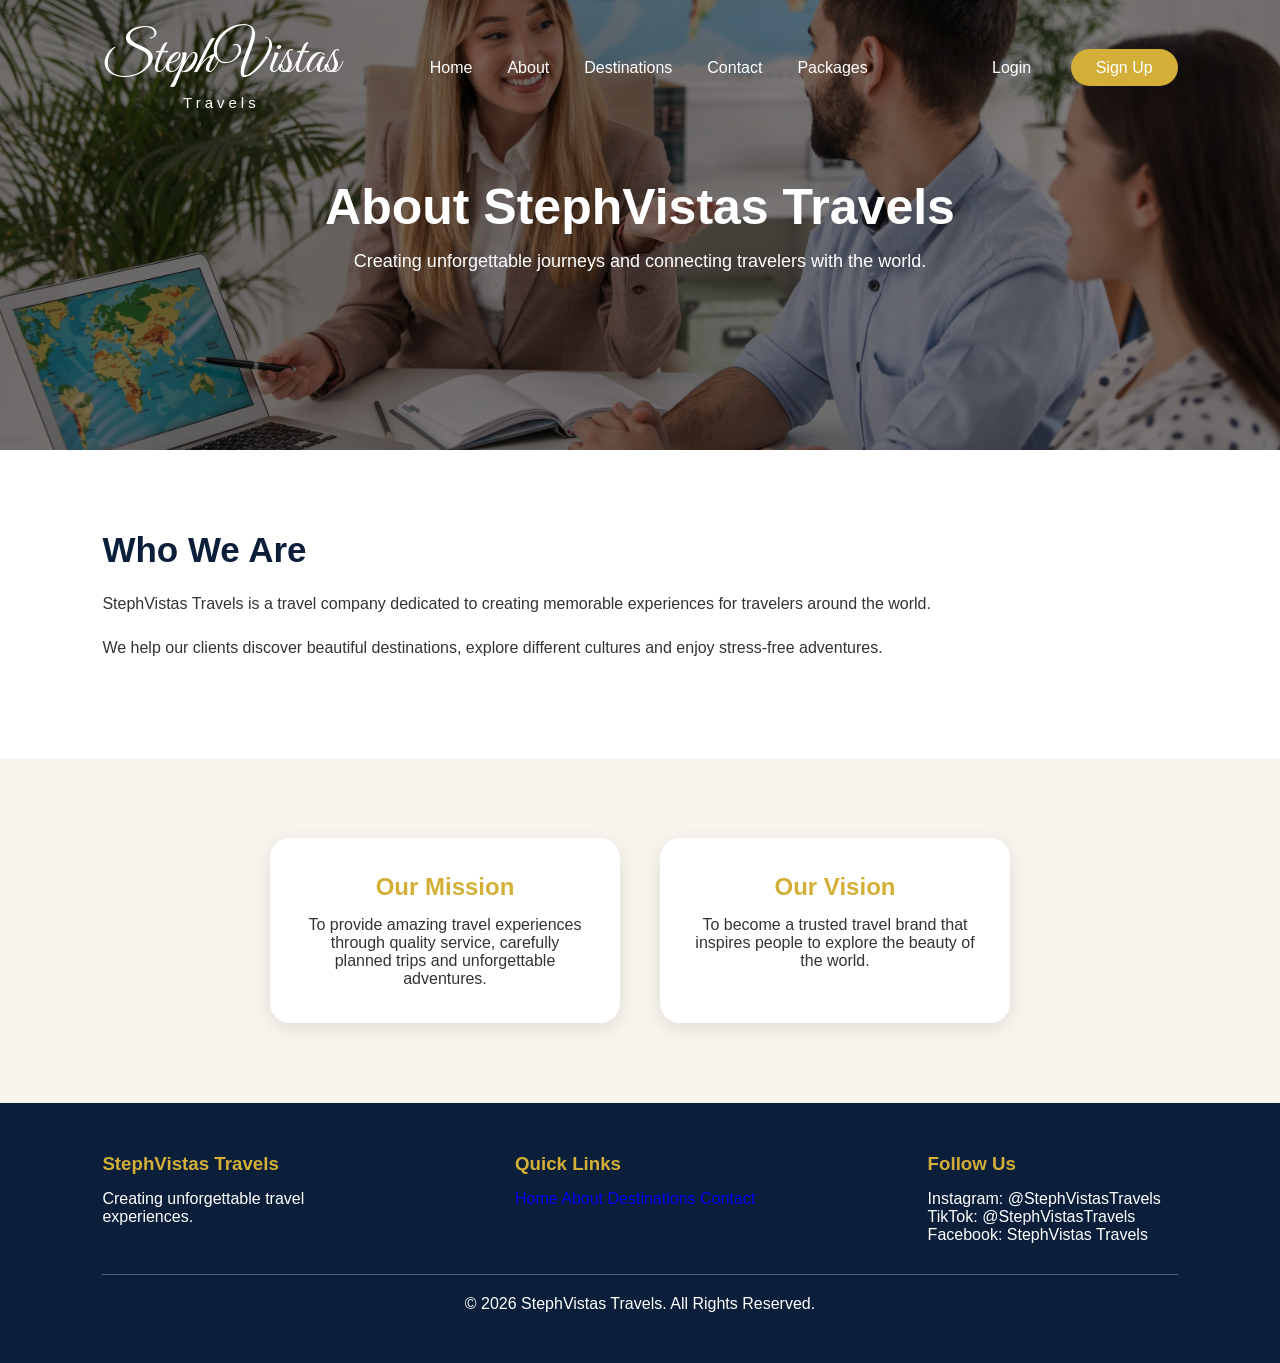
==== commit d9753557: "Complete StephVistas Travels website" ====
--- a/about.html
+++ b/about.html
@@ -2,13 +2,15 @@
 <html lang="en">
 
 <head>
+
     <meta charset="UTF-8">
     <meta name="viewport" content="width=device-width, initial-scale=1.0">
 
     <title>About Us | StephVistas Travels</title>
 
+    <link href="https://fonts.googleapis.com/css2?family=Great+Vibes&family=Poppins:wght@300;400;500;600&display=swap" rel="stylesheet">
+
     <link rel="stylesheet" href="css/style.css">
-    <link rel="stylesheet" href="https://cdnjs.cloudflare.com/ajax/libs/font-awesome/6.7.2/css/all.min.css">
 
 </head>
 
@@ -17,26 +19,45 @@
 
 
 
+
 <header>
 
-    <nav class="navbar">
-
-        <div class="logo">
-            StephVistas Travels
-        </div>
-
-
-       <ul class="nav-links">
-                <li><a href="index.html">Home</a></li>
-                <li><a href="about.html">About</a></li>
-                <li><a href="login.html">Login</a></li>
-                <li><a href="signup.html">Sign Up</a></li>
-                <li><a href="packages.html">Packages</a></li>
-                <li><a href="destination.html">Destinations</a></li>
-                <li><a href="contact.html">Contact</a></li>
-            </ul>
-
-    </nav>
+<nav>
+
+    <div class="logo">
+
+        StephVistas
+
+        <span>Travels</span>
+
+    </div>
+
+
+    <ul>
+
+        <li><a href="index.html">Home</a></li>
+
+        <li><a href="about.html">About</a></li>
+
+        <li><a href="destinations.html">Destinations</a></li>
+
+        <li><a href="contact.html">Contact</a></li>
+
+        <li><a href="packages.html">Packages</a></li>
+
+    </ul>
+
+
+    <div class="nav-buttons">
+
+        <a href="login.html">Login</a>
+
+        <a href="signup.html">Sign Up</a>
+
+    </div>
+
+
+</nav>
 
 </header>
 
@@ -45,13 +66,21 @@
 
 
 
-<section class="page-banner">
-
-    <h1>About StephVistas Travels</h1>
-
-    <p>
-        Creating unforgettable journeys around the world.
-    </p>
+<section class="about-hero">
+
+    <div>
+
+        <h1>
+            About StephVistas Travels
+        </h1>
+
+
+        <p>
+            Creating unforgettable journeys and connecting travelers with the world.
+        </p>
+
+    </div>
+
 
 </section>
 
@@ -61,137 +90,178 @@
 
 
 
-<section class="about-section">
-
-
-    <div class="about-image">
-
-        <img src="images/about team.jpg" alt="About Team">
-
-    </div>
-
+
+
+
+<section class="about-content">
 
 
     <div class="about-text">
 
-        <h2>Who We Are</h2>
-
-        <p>
-            Stephavistas Travels is a travel company dedicated to helping
-            travelers discover amazing destinations with comfort,
-            safety, and memorable experiences.
-        </p>
-
-
-        <p>
-            We provide personalized travel planning, holiday packages,
-            and exciting adventures for individuals, families, and groups.
-        </p>
-
-
-        <a href="contact.html" class="btn">
-            Contact Us
-        </a>
-
-    </div>
+
+        <h2>
+            Who We Are
+        </h2>
+
+
+        <p>
+            StephVistas Travels is a travel company dedicated to creating
+            memorable experiences for travelers around the world.
+        </p>
+
+
+        <p>
+            We help our clients discover beautiful destinations,
+            explore different cultures and enjoy stress-free adventures.
+        </p>
+
+
+    </div>
+
 
 
 </section>
 
 
+
+
+
+
+
+
+
+<section class="mission-section">
+
+
+    <div class="mission-card">
+
+        <h2>
+            Our Mission
+        </h2>
+
+
+        <p>
+            To provide amazing travel experiences through quality service,
+            carefully planned trips and unforgettable adventures.
+        </p>
+
+
+    </div>
+
+
+
+
+
+    <div class="mission-card">
+
+        <h2>
+            Our Vision
+        </h2>
+
+
+        <p>
+            To become a trusted travel brand that inspires people to explore
+            the beauty of the world.
+        </p>
+
+
+    </div>
+
+
+
+</section>
+
+
+
+
+
+
+
+
+
 <footer>
 
-    <div class="footer-container">
-
-
-        <div class="footer-about">
-
-            <h3>Stephavistas Travels</h3>
-
-            <p>
-                Creating unforgettable journeys and helping you
-                explore beautiful destinations around the world.
-            </p>
-
-        </div>
-
-
-
-        <div class="footer-links">
-
-            <h3>Quick Links</h3>
-
-            <a href="index.html">Home</a>
-
-            <a href="destination.html">Destinations</a>
-
-            <a href="packages.html">Packages</a>
-
-            <a href="contact.html">Contact</a>
-
-        </div>
-
-
-
-        <div class="footer-contact">
-
-            <h3>Contact Us</h3>
-
-            <p>
-                <i class="fa-solid fa-envelope"></i>
-                info@stephvistastravels.com
-            </p>
-
-            <p>
-                <i class="fa-solid fa-phone"></i>
-                +233 204021913/553700424
-            </p>
-
-        </div>
-
-
-
-        <div class="social-icons">
-  
-            <div class="social-icons">
-
-    <h3>Follow Us</h3>
-
-    <a href="https://instagram.com/yourhandle" target="_blank">
-        <i class="fa-brands fa-instagram"></i>
-        stephvistastravelsgh
-    </a>
-
-
-    <a href="https://tiktok.com/@yourhandle" target="_blank">
-        <i class="fa-brands fa-tiktok"></i>
-        stephvistastravels_
-    </a>
-
-
-    <a href="https://facebook.com/yourhandle" target="_blank">
-        <i class="fa-brands fa-facebook"></i>
-        stephvistastravels
-    </a>
-
-</div>
-
-
-    </div>
-
-
-
-    <div class="copyright">
-
-        <p>
-            © 2026 Stephavistas Travels. All Rights Reserved.
-        </p>
-
-    </div>
+
+<div class="footer-container">
+
+
+<div>
+
+<h3>
+StephVistas Travels
+</h3>
+
+
+<p>
+Creating unforgettable travel experiences.
+</p>
+
+
+</div>
+
+
+
+<div>
+
+<h3>
+Quick Links
+</h3>
+
+
+<a href="index.html">Home</a>
+
+<a href="about.html">About</a>
+
+<a href="destinations.html">Destinations</a>
+
+<a href="contact.html">Contact</a>
+
+
+</div>
+
+
+
+
+<div>
+
+<h3>
+Follow Us
+</h3>
+
+
+<p>
+Instagram: @StephVistasTravels
+</p>
+
+
+<p>
+TikTok: @StephVistasTravels
+</p>
+
+
+<p>
+Facebook: StephVistas Travels
+</p>
+
+
+</div>
+
+
+
+</div>
+
+
+<div class="copyright">
+
+© 2026 StephVistas Travels. All Rights Reserved.
+
+</div>
 
 
 </footer>
 
+
+
 </body>
 
 </html>
--- a/css/style.css
+++ b/css/style.css
@@ -1,506 +1,973 @@
+/*  GENERAL STYLING */
 
 * {
     margin: 0;
     padding: 0;
     box-sizing: border-box;
+}
+
+
+body {
+
     font-family: Arial, sans-serif;
-}
-
-
-/* Body */
-body {
+
     color: #333;
-    background: #fff;
-}
-
-
-/* Navigation Bar */
-
-.navbar {
+
+}
+
+
+a {
+
+    text-decoration: none;
+
+}
+
+
+img {
+
+    max-width: 100%;
+
+    display: block;
+
+}
+
+
+
+/*NAVBAR*/
+
+
+header {
+
+    position: absolute;
+
+    top: 0;
+
+    width: 100%;
+
+    z-index: 10;
+
+}
+
+
+
+nav {
+
     display: flex;
+
     justify-content: space-between;
+
     align-items: center;
-    padding: 20px 8%;
+
+    padding: 25px 8%;
+
+}
+
+
+
+.logo {
+
+    color: white;
+
+    font-family: 'Great Vibes', cursive;
+
+    font-size: 55px;
+
+}
+
+
+
+.logo span {
+
+    display: block;
+
+    font-family: Arial, sans-serif;
+
+    font-size: 15px;
+
+    letter-spacing: 4px;
+
+    text-align: center;
+
+}
+
+
+
+nav ul {
+
+    display: flex;
+
+    list-style: none;
+
+    gap: 35px;
+
+}
+
+
+
+nav ul li a {
+
+    color: white;
+
+    font-size: 16px;
+
+}
+
+
+
+nav ul li a:hover {
+
+    color: #d4af37;
+
+}
+
+
+
+.nav-buttons a {
+
+    color: white;
+
+    padding: 10px 20px;
+
+    border-radius: 25px;
+
+    margin-left: 10px;
+
+}
+
+
+
+.nav-buttons a:last-child {
+
+    background: #d4af37;
+
+}
+
+
+
+
+
+/* HERO SECTION */
+
+
+.hero {
+
+
+    height: 100vh;
+
+
+    background:
+
+    linear-gradient(
+        rgba(0,0,0,0.45),
+        rgba(0,0,0,0.45)
+    ),
+
+    url("../images/hero\ banner\ index.jpg");
+
+
+    background-size: cover;
+
+    background-position: center;
+
+
+    display: flex;
+
+    justify-content: center;
+
+    align-items: center;
+
+
+    text-align: center;
+
+    color: white;
+
+}
+
+
+
+.hero h2 {
+
+    font-size: 55px;
+
+    max-width: 900px;
+
+}
+
+
+
+.hero p {
+
+    font-size: 18px;
+
+    margin: 25px 0;
+
+}
+
+
+
+.hero a {
+
+    display: inline-block;
+
+    background: #d4af37;
+
+    color: white;
+
+    padding: 15px 35px;
+
+    border-radius: 30px;
+
+    margin: 10px;
+
+}
+
+
+
+
+
+
+
+/* GENERAL SECTIONS */
+
+
+section {
+
+    padding: 80px 8%;
+
+}
+
+
+
+section > h2 {
+
+    text-align: center;
+
+    color: #0b1f3a;
+
+    font-size: 35px;
+
+    margin-bottom: 30px;
+
+}
+
+
+
+section > p {
+
+    text-align: center;
+
+}
+
+
+
+
+
+
+/* DESTINATIONS*/
+
+
+.destination-container {
+
+
+    display: flex;
+
+    justify-content: center;
+
+    flex-wrap: wrap;
+
+    gap: 30px;
+
+}
+
+
+
+.destination-card {
+
+
+    width: 280px;
+
     background: white;
-    box-shadow: 0 3px 10px rgba(0,0,0,0.1);
-}
-
-
-.logo {
-    font-size: 28px;
-    font-weight: bold;
-    color: #C9A227;
-}
-
-
-.nav-links {
+
+    border-radius: 15px;
+
+    overflow: hidden;
+
+    box-shadow: 0 5px 20px rgba(0,0,0,0.15);
+
+}
+
+
+
+.destination-card img {
+
+
+    width: 100%;
+
+    height: 220px;
+
+    object-fit: cover;
+
+}
+
+
+
+.destination-card h3 {
+
+    padding: 15px;
+
+    color: #0b1f3a;
+
+}
+
+
+
+.destination-card p {
+
+    padding: 0 15px 20px;
+
+}
+
+
+
+
+
+
+/* TESTIMONIALS */
+
+
+.testimonials {
+
+
+    background: #f8f5ef;
+
+}
+
+
+
+.testimonial-container {
+
+
     display: flex;
-    list-style: none;
-    gap: 25px;
-}
-
-
-.nav-links li a {
-    text-decoration: none;
-    color: #0B1F3A;
-    font-weight: 600;
-    transition: 0.3s;
-}
-
-
-.nav-links li a:hover {
-    color: #C9A227;
-}
-
-/* Hero Section */
-.hero {
-    height: 500px;
-    background-image: url("../images/hero-image!.jpg");
+
+    justify-content: center;
+
+    flex-wrap: wrap;
+
+    gap: 30px;
+
+}
+
+
+
+.testimonial-card {
+
+
+    width: 320px;
+
+    background: white;
+
+    padding: 30px;
+
+    border-radius: 20px;
+
+    box-shadow: 0 5px 20px rgba(0,0,0,0.12);
+
+    text-align: center;
+
+}
+
+
+
+.testimonial-card p {
+
+    font-style: italic;
+
+    margin-bottom: 20px;
+
+}
+
+
+
+.testimonial-card h4 {
+
+    color: #d4af37;
+
+}
+
+
+
+
+
+
+
+/* FOOTER */
+
+
+footer {
+
+
+    background: #0b1f3a;
+
+    color: white;
+
+    padding: 50px 8%;
+
+
+}
+
+
+
+.footer-container {
+
+
+    display: flex;
+
+    justify-content: space-between;
+
+    flex-wrap: wrap;
+
+    gap: 40px;
+
+}
+
+
+
+.footer-container div {
+
+    width: 250px;
+
+}
+
+
+
+footer h3 {
+
+    color: #d4af37;
+
+    margin-bottom: 15px;
+
+}
+
+
+
+.footer-links a,
+.footer-social a {
+
+
+    display: block;
+
+    color: white;
+
+    margin-bottom: 10px;
+
+}
+
+
+
+.footer-links a:hover,
+.footer-social a:hover {
+
+
+    color: #d4af37;
+
+}
+
+
+
+.copyright {
+
+
+    text-align: center;
+
+    margin-top: 30px;
+
+    padding-top: 20px;
+
+    border-top: 1px solid rgba(255,255,255,0.3);
+
+}
+
+
+
+
+
+
+
+/* MOBILE DESIGN */
+
+
+@media(max-width:768px){
+
+
+nav {
+
+    flex-direction: column;
+
+    gap: 20px;
+
+}
+
+
+
+nav ul {
+
+    flex-direction: column;
+
+    text-align: center;
+
+}
+
+
+
+.hero h2 {
+
+    font-size: 35px;
+
+}
+
+
+
+.destination-container {
+
+    flex-direction: column;
+
+    align-items: center;
+
+}
+
+
+
+.footer-container {
+
+    flex-direction: column;
+
+}
+
+
+
+}
+
+
+/*ABOUT PAGE*/
+
+
+.about-hero {
+
+    height: 450px;
+
+    background:
+    linear-gradient(
+        rgba(0,0,0,0.5),
+        rgba(0,0,0,0.5)
+    ),
+    url("../images/about team.jpg");
+
+
     background-size: cover;
+
     background-position: center;
-    display: flex;
-    align-items: center;
-    justify-content: center;
-    text-align: center;
-}
-
-
-.hero {
-    height: 550px;
-    background-image: linear-gradient(
-        rgba(0,0,0,0.4),
-        rgba(0,0,0,0.4)
-    ), url("../images/hero.jpg");
-
-    background-size: cover;
-    background-position: center;
-    display: flex;
-    justify-content: center;
-    align-items: center;
-    text-align: center;
-}
-
-
-.hero-content h1 {
-    font-size: 50px;
-    color: white;
-    margin-bottom: 20px;
-}
-
-
-.hero-content p {
-    color: white;
-    font-size: 20px;
-    margin-bottom: 30px;
-}
-
-
-/* Buttons */
-
-.btn {
-    display: inline-block;
-    background: #C9A227;
-    color: white;
-    padding: 12px 25px;
-    text-decoration: none;
-    border-radius: 5px;
-    font-weight: bold;
-}
-
-
-.btn:hover {
-    background: #0B1F3A;
-}
-
-/* About Preview */
-.about-preview {
-    padding: 60px 8%;
-    text-align: center;
-}
-
-
-.about-preview h2 {
-    font-size: 35px;
-    margin-bottom: 15px;
-}
-
-/* Footer */
-
-footer {
-    background: #0B1F3A;
-    color: white;
-    text-align: center;
-    padding: 25px;
-}
-
-
-/* Destination Cards */
-
-.destination-container {
-    display: flex;
-    justify-content: center;
-    gap: 30px;
-}
+
+    display:flex;
+
+    justify-content:center;
+
+    align-items:center;
+
+    text-align:center;
+
+    color:white;
+
+}
+
+
+
+.about-hero h1 {
+
+    font-size:50px;
+
+}
+
+
+
+.about-hero p {
+
+    font-size:18px;
+
+    margin-top:15px;
+
+}
+
+
+
+
+
+.about-content {
+
+    display:flex;
+
+    align-items:center;
+
+    justify-content:space-between;
+
+    gap:50px;
+
+}
+
+
+
+.about-text {
+
+    flex:1;
+
+}
+
+
+
+.about-text h2 {
+
+    color:#0b1f3a;
+
+    font-size:35px;
+
+    margin-bottom:20px;
+
+}
+
+
+
+.about-text p {
+
+    line-height:1.8;
+
+    margin-bottom:15px;
+
+}
+
+
+
+.about-image {
+
+    flex:1;
+
+}
+
+
+
+.about-image img {
+
+    width:100%;
+
+    border-radius:20px;
+
+}
+
+
+
+
+
+
+.mission-section {
+
+    display:flex;
+
+    justify-content:center;
+
+    gap:40px;
+
+    background:#f8f5ef;
+
+}
+
+
+
+.mission-card {
+
+    background:white;
+
+    width:350px;
+
+    padding:35px;
+
+    border-radius:20px;
+
+    text-align:center;
+
+    box-shadow:0 5px 20px rgba(0,0,0,0.1);
+
+}
+
+
+
+.mission-card h2 {
+
+    color:#d4af37;
+
+    margin-bottom:15px;
+
+}
+
+/* DESTINATIONS PAGE*/
+
+
+.destination-hero {
+
+    height:450px;
+
+    background:
+    linear-gradient(
+        rgba(0,0,0,0.5),
+        rgba(0,0,0,0.5)
+    ),
+    url("../images/destination.jpg");
+
+    background-size:cover;
+
+    background-position:center;
+
+    display:flex;
+
+    justify-content:center;
+
+    align-items:center;
+
+    text-align:center;
+
+    color:white;
+
+}
+
+
+
+.destination-hero h1 {
+
+    font-size:50px;
+
+}
+
+
+
+.destination-hero p {
+
+    font-size:18px;
+
+}
+
+
+
+
+
+.destinations-page {
+
+    text-align:center;
+
+}
+
+
+
+.destinations-page h2 {
+
+    color:#0b1f3a;
+
+    font-size:35px;
+
+    margin-bottom:40px;
+
+}
+
+
+
+.destination-grid {
+
+    display:flex;
+
+    justify-content:center;
+
+    flex-wrap:wrap;
+
+    gap:30px;
+
+}
+
 
 
 .destination-card {
-    width: 320px;
-    background: white;
-    border-radius: 15px;
-    overflow: hidden;
-    box-shadow: 0 8px 20px rgba(0,0,0,0.12);
-    transition: 0.3s;
-}
+
+    width:280px;
+
+    background:white;
+
+    border-radius:20px;
+
+    overflow:hidden;
+
+    box-shadow:0 5px 20px rgba(0,0,0,0.15);
+
+    transition:0.3s;
+
+}
+
 
 
 .destination-card:hover {
-    transform: translateY(-10px);
-}
+
+    transform:translateY(-10px);
+
+}
+
 
 
 .destination-card img {
-    width: 100%;
-    height: 220px;
-    object-fit: cover;
-}
+
+    width:100%;
+
+    height:220px;
+
+    object-fit:cover;
+
+}
+
 
 
 .destination-card h3 {
-    color: #0B1F3A;
-    font-size: 22px;
-    margin: 20px;
-}
+
+    color:#0b1f3a;
+
+    margin:15px;
+
+}
+
 
 
 .destination-card p {
-    padding: 0 20px 25px;
-    line-height: 1.6;
-}
-
-/* Why Choose Us */
-
-.why-us {
-    padding: 60px 8%;
-    background: #f8f8f8;
-    text-align: center;
-}
-
-
-.why-us h2 {
-    font-size: 35px;
-    margin-bottom: 40px;
-}
-
-
-.why-container {
-    display: flex;
-    justify-content: center;
-    gap: 30px;
-}
-
-
-.why-card {
-    width: 300px;
-    padding: 30px;
-    background: white;
-    border-radius: 10px;
-    box-shadow: 0 5px 15px rgba(0,0,0,0.1);
-}
-
-
-.why-card i {
-    font-size: 40px;
-    color: #f4c95d;
-    margin-bottom: 20px;
-}
-
-
-.why-card h3 {
-    margin-bottom: 15px;
-}
-
-/* Testimonials Section */
-
-.testimonials {
-    padding: 60px 8%;
-    text-align: center;
-}
-
-
-.testimonials h2 {
-    font-size: 35px;
-    margin-bottom: 40px;
-}
-
-
-.testimonial-container {
-    display: flex;
-    justify-content: center;
-    gap: 30px;
-}
-
-
-.testimonial-card {
-    width: 300px;
-    padding: 30px;
-    background: #0B1F3A;
-    color: white;
-    border-radius: 10px;
-}
-
-
-.testimonial-card p {
-    font-style: italic;
-    line-height: 1.6;
-    margin-bottom: 20px;
-}
-
-
-.testimonial-card h3 {
-    color: #f4c95d;
-}
-
-/* Call To Action Section */
-
-.cta {
-    padding: 70px 8%;
-    background: #0B1F3A;
-    color: white;
-    text-align: center;
-}
-
-
-.cta h2 {
-    font-size: 40px;
-    margin-bottom: 20px;
-}
-
-
-.cta p {
-    font-size: 18px;
-    margin-bottom: 30px;
-}
-
-
-.cta .btn {
-    background: #f4c95d;
-    color: #0B1F3A;
-}
-
-
-.cta .btn:hover {
-    background: white;
-}
-
-/* Page Banner */
-
-.page-banner {
-    height: 300px;
-    background: #0B1F3A;
-    color: white;
-    display: flex;
-    flex-direction: column;
-    justify-content: center;
-    align-items: center;
-    text-align: center;
-}
-
-
-.page-banner h1 {
-    font-size: 45px;
-    margin-bottom: 15px;
-}
-
-
-.page-banner p {
-    font-size: 20px;
-}
-
-/* About Section */
-
-.about-section {
-
-    padding: 70px 8%;
-    display: flex;
-    align-items: center;
-    gap: 50px;
-
-}
-
-
-.about-image img {
-
-    width: 450px;
-    height: 350px;
-    object-fit: cover;
-    border-radius: 10px;
-
-}
-
-
-.about-text {
-
-    flex: 1;
-
-}
-
-
-.about-text h2 {
-
-    font-size: 35px;
-    margin-bottom: 20px;
-
-}
-
-
-.about-text p {
-
-    line-height: 1.7;
-    margin-bottom: 20px;
-
-}
-
-/* Login Section */
-
-.login-section {
-
-    min-height: 70vh;
-    display: flex;
-    justify-content: center;
-    align-items: center;
-    padding: 50px 8%;
-    background: #f8f8f8;
-
-}
-
-
-.login-box {
-
-    width: 400px;
-    background: white;
-    padding: 40px;
-    border-radius: 10px;
-    box-shadow: 0 5px 15px rgba(0,0,0,0.1);
-
-}
-
-
-.login-box h2 {
-
-    text-align: center;
-    margin-bottom: 15px;
-
-}
-
-
-.login-box p {
-
-    text-align: center;
-    margin-bottom: 20px;
-
-}
-
-
-.login-box label {
-
-    display: block;
-    margin-bottom: 8px;
-    font-weight: bold;
-
-}
-
-
-.login-box input {
-
-    width: 100%;
-    padding: 12px;
-    margin-bottom: 20px;
-    border: 1px solid #ccc;
-    border-radius: 5px;
-
-}
-
-
-.login-box button {
-
-    width: 100%;
-    padding: 12px;
-    background: #0B1F3A;
-    color: white;
-    border: none;
-    border-radius: 5px;
-    cursor: pointer;
-
-}
-
-
-.login-box button:hover {
-
-    background: #f4c95d;
-    color: #0B1F3A;
-
-}
-
-/* Contact Section */
+
+    padding:0 15px 25px;
+
+}
+
+/*  CONTACT PAGE */
+
+
+.contact-hero {
+
+    height:450px;
+
+    background:
+
+    linear-gradient(
+        rgba(0,0,0,0.5),
+        rgba(0,0,0,0.5)
+    ),
+
+    url("../images/contact.jpg");
+
+
+    background-size:cover;
+
+    background-position:center;
+
+    display:flex;
+
+    justify-content:center;
+
+    align-items:center;
+
+    text-align:center;
+
+    color:white;
+
+}
+
+
+
+.contact-hero h1 {
+
+    font-size:50px;
+
+}
+
+
+
+.contact-hero p {
+
+    font-size:18px;
+
+    margin-top:15px;
+
+}
+
+
+
+
 
 .contact-section {
 
-    padding: 70px 8%;
-    display: flex;
-    justify-content: space-between;
-    gap: 50px;
-
-}
-
-
-.contact-info {
-
-    flex: 1;
-
-}
-
-
-.contact-info h2 {
-
-    font-size: 35px;
-    margin-bottom: 20px;
-
-}
+    display:flex;
+
+    justify-content:center;
+
+    gap:60px;
+
+    padding:80px 8%;
+
+}
+
+
+
+.contact-info,
+.contact-form {
+
+    width:400px;
+
+}
+
+
+
+.contact-info h2,
+.contact-form h2 {
+
+    color:#0b1f3a;
+
+    margin-bottom:20px;
+
+}
+
 
 
 .contact-info p {
 
-    margin-bottom: 20px;
-    line-height: 1.6;
-
-}
-
-
-
-.contact-form {
-
-    flex: 1;
-
-}
+    margin:15px 0;
+
+}
+
+
 
 
 
 .contact-form input,
 .contact-form textarea {
 
-    width: 100%;
-    padding: 15px;
-    margin-bottom: 15px;
-    border: 1px solid #ccc;
-    border-radius: 5px;
-
-}
+
+    width:100%;
+
+    padding:15px;
+
+    margin-bottom:15px;
+
+    border:1px solid #ddd;
+
+    border-radius:10px;
+
+    font-size:15px;
+
+}
+
 
 
 .contact-form textarea {
 
-    height: 150px;
-    resize: none;
+    height:150px;
+
+    resize:none;
 
 }
 
@@ -508,328 +975,783 @@
 
 .contact-form button {
 
-    width: 100%;
-    padding: 15px;
-    background: #0B1F3A;
-    color: white;
-    border: none;
-    border-radius: 5px;
-    cursor: pointer;
-
-}
+    background:#d4af37;
+
+    color:white;
+
+    border:none;
+
+    padding:15px 35px;
+
+    border-radius:30px;
+
+    cursor:pointer;
+
+}
+
 
 
 .contact-form button:hover {
 
-    background: #f4c95d;
-    color: #0B1F3A;
-
-}
-
-/* Sign Up / Login Section */
+    background:#b8962e;
+
+}
+
+
+
+@media(max-width:768px){
+
+
+.contact-section {
+
+    flex-direction:column;
+
+}
+
+
+
+.contact-info,
+.contact-form {
+
+    width:100%;
+
+}
+
+
+}
+
+/*LOGIN PAGE*/
+
+
+.login-hero {
+
+    height:400px;
+
+    background:
+
+    linear-gradient(
+        rgba(0,0,0,0.5),
+        rgba(0,0,0,0.5)
+    ),
+
+    url("../images/login.jpg");
+
+
+    background-size:cover;
+
+    background-position:center;
+
+    display:flex;
+
+    justify-content:center;
+
+    align-items:center;
+
+    text-align:center;
+
+    color:white;
+
+}
+
+
+
+.login-hero h1 {
+
+    font-size:50px;
+
+}
+
+
+
+.login-hero p {
+
+    font-size:18px;
+
+}
+
+
+
+
+
 
 .login-section {
-    min-height: 70vh;
-    display: flex;
-    justify-content: center;
-    align-items: center;
-    padding: 50px 8%;
-    background: #f8f8f8;
-}
-
-
-.login-box {
-    width: 400px;
-    background: white;
-    padding: 40px;
-    border-radius: 10px;
-    box-shadow: 0 5px 15px rgba(0,0,0,0.1);
-}
-
-
-.login-box h2 {
-    text-align: center;
-    margin-bottom: 15px;
-    color: #0B1F3A;
-}
-
-
-.login-box p {
-    text-align: center;
-    margin-bottom: 20px;
-}
-
-
-.login-box label {
-    display: block;
-    margin-bottom: 8px;
-    font-weight: bold;
-}
-
-
-.login-box input {
-    width: 100%;
-    padding: 12px;
-    margin-bottom: 20px;
-    border: 1px solid #ccc;
-    border-radius: 5px;
-}
-
-
-.login-box button {
-    width: 100%;
-    padding: 12px;
-    background: #0B1F3A;
-    color: white;
-    border: none;
-    border-radius: 5px;
-    cursor: pointer;
-    font-size: 16px;
-}
-
-
-.login-box button:hover {
-    background: #f4c95d;
-    color: #0B1F3A;
-}
-
-
-.login-box a {
-    color: #0B1F3A;
-    text-decoration: none;
-    font-weight: bold;
-}
-
-
-.login-box a:hover {
-    color: #f4c95d;
-}
-
-.login-box p a {
-    color: #0B1F3A;
-    text-decoration: none;
-    font-weight: bold;
-}
-
-
-.login-box p a:hover {
-    color: #f4c95d;
-}
-
-/* Packages Section */
-
-.packages {
-
-    padding: 70px 8%;
-    text-align: center;
-
-}
-
-
-.packages h2 {
-
-    font-size: 35px;
-    margin-bottom: 40px;
-
-}
-
-/* Package Cards */
+
+    min-height:500px;
+
+    background:#f8f5ef;
+
+    display:flex;
+
+    justify-content:center;
+
+    align-items:center;
+
+}
+
+
+
+.login-form {
+
+    background:white;
+
+    width:400px;
+
+    padding:40px;
+
+    border-radius:20px;
+
+    box-shadow:0 10px 25px rgba(0,0,0,0.15);
+
+    text-align:center;
+
+}
+
+
+
+.login-form h2 {
+
+    color:#0b1f3a;
+
+    margin-bottom:25px;
+
+}
+
+
+
+.login-form input {
+
+    width:100%;
+
+    padding:15px;
+
+    margin-bottom:15px;
+
+    border:1px solid #ddd;
+
+    border-radius:10px;
+
+}
+
+
+
+.login-form button {
+
+    width:100%;
+
+    background:#d4af37;
+
+    color:white;
+
+    border:none;
+
+    padding:15px;
+
+    border-radius:30px;
+
+    cursor:pointer;
+
+    margin-bottom:20px;
+
+}
+
+
+
+.login-form a {
+
+    color:#d4af37;
+
+}
+
+/* SIGNUP PAGE*/
+
+
+.signup-hero {
+
+    height:400px;
+
+
+    background:
+
+    linear-gradient(
+        rgba(0,0,0,0.5),
+        rgba(0,0,0,0.5)
+    ),
+
+
+    url("../images/signup.jpg");
+
+
+    background-size:cover;
+
+    background-position:center;
+
+
+    display:flex;
+
+    justify-content:center;
+
+    align-items:center;
+
+
+    text-align:center;
+
+    color:white;
+
+}
+
+
+
+.signup-hero h1 {
+
+    font-size:50px;
+
+}
+
+
+
+.signup-hero p {
+
+    font-size:18px;
+
+}
+
+
+
+
+
+
+.signup-section {
+
+    min-height:550px;
+
+    background:#f8f5ef;
+
+    display:flex;
+
+    justify-content:center;
+
+    align-items:center;
+
+}
+
+
+
+.signup-form {
+
+    background:white;
+
+    width:400px;
+
+    padding:40px;
+
+    border-radius:20px;
+
+    box-shadow:0 10px 25px rgba(0,0,0,0.15);
+
+    text-align:center;
+
+}
+
+
+
+.signup-form h2 {
+
+    color:#0b1f3a;
+
+    margin-bottom:25px;
+
+}
+
+
+
+.signup-form input {
+
+    width:100%;
+
+    padding:15px;
+
+    margin-bottom:15px;
+
+    border:1px solid #ddd;
+
+    border-radius:10px;
+
+}
+
+
+
+.signup-form button {
+
+    width:100%;
+
+    background:#d4af37;
+
+    color:white;
+
+    border:none;
+
+    padding:15px;
+
+    border-radius:30px;
+
+    cursor:pointer;
+
+    margin-bottom:20px;
+
+}
+
+
+
+.signup-form a {
+
+    color:#d4af37;
+
+}
+
+/* PACKAGES PAGE*/
+
+
+/* HERO */
+
+.packages-hero {
+
+    height: 500px;
+
+    background:
+    linear-gradient(
+        rgba(0,0,0,0.5),
+        rgba(0,0,0,0.5)
+    ),
+    url("../images/hero\ packages\ page\ .jpg");
+
+    background-size: cover;
+
+    background-position: center;
+
+    display:flex;
+
+    justify-content:center;
+
+    align-items:center;
+
+    text-align:center;
+
+    color:white;
+
+}
+
+
+
+.packages-hero h1 {
+
+    font-size:55px;
+
+    font-family:'Poppins', sans-serif;
+
+    margin-bottom:20px;
+
+}
+
+
+
+.packages-hero p {
+
+    font-size:20px;
+
+    margin-bottom:30px;
+
+}
+
+
+
+.packages-hero a {
+
+    background:#d4af37;
+
+    color:white;
+
+    padding:15px 40px;
+
+    border-radius:30px;
+
+    text-decoration:none;
+
+    transition:0.3s;
+
+}
+
+
+
+.packages-hero a:hover {
+
+    background:white;
+
+    color:#0b1f3a;
+
+}
+
+
+
+
+
+/*TRAVEL SERVICES*/
+
+
+.services {
+
+    padding:80px 8%;
+
+    text-align:center;
+
+}
+
+
+
+.services h2,
+.popular-packages h2,
+.why-us h2 {
+
+    font-size:38px;
+
+    color:#0b1f3a;
+
+    margin-bottom:45px;
+
+}
+
+
+
+.service-container {
+
+    display:flex;
+
+    justify-content:center;
+
+    flex-wrap:wrap;
+
+    gap:30px;
+
+}
+
+
+
+
+
+.service-card {
+
+    width:300px;
+
+    background:white;
+
+    border-radius:20px;
+
+    overflow:hidden;
+
+    box-shadow:0 10px 25px rgba(0,0,0,0.12);
+
+    transition:0.3s;
+
+}
+
+
+
+.service-card:hover {
+
+    transform:translateY(-10px);
+
+}
+
+
+
+.service-card img {
+
+    width:100%;
+
+    height:220px;
+
+    object-fit:cover;
+
+}
+
+
+
+.service-card h3 {
+
+    color:#0b1f3a;
+
+    font-size:23px;
+
+    margin:20px 0 10px;
+
+}
+
+
+
+.service-card p {
+
+    padding:0 20px 25px;
+
+    color:#666;
+
+    line-height:1.6;
+
+}
+
+
+
+
+
+
+
+
+/*POPULAR PACKAGES*/
+
+
+.popular-packages {
+
+    background:#f8f5ef;
+
+    padding:80px 8%;
+
+    text-align:center;
+
+}
+
+
 
 .package-container {
-    display: flex;
-    justify-content: center;
-    gap: 30px;
-}
+
+    display:flex;
+
+    justify-content:center;
+
+    flex-wrap:wrap;
+
+    gap:35px;
+
+}
+
+
+
 
 
 .package-card {
-    width: 320px;
-    background: white;
-    border-radius: 15px;
-    overflow: hidden;
-    box-shadow: 0 8px 20px rgba(0,0,0,0.12);
-    transition: 0.3s;
-}
+
+    width:320px;
+
+    background:white;
+
+    border-radius:20px;
+
+    overflow:hidden;
+
+    box-shadow:0 10px 25px rgba(0,0,0,0.15);
+
+    transition:0.3s;
+
+}
+
 
 
 .package-card:hover {
-    transform: translateY(-10px);
-}
+
+    transform:translateY(-12px);
+
+}
+
 
 
 .package-card img {
-    width: 100%;
-    height: 220px;
-    object-fit: cover;
-}
+
+    width:100%;
+
+    height:230px;
+
+    object-fit:cover;
+
+}
+
 
 
 .package-card h3 {
-    color: #0B1F3A;
-    margin: 20px 0 10px;
-}
+
+    color:#0b1f3a;
+
+    font-size:24px;
+
+    margin:20px 0 10px;
+
+}
+
+
+
+.package-card p {
+
+    color:#666;
+
+    padding:0 20px;
+
+    line-height:1.6;
+
+}
+
 
 
 .package-card h4 {
-    color: #C9A227;
-    font-size: 24px;
-    margin: 15px;
-}
-
-
-.social-icons a {
-    display: block;
-    color: white;
-    text-decoration: none;
-    margin-bottom: 12px;
-    font-size: 16px;
-}
-
-
-.social-icons i {
-    font-size: 22px;
-    margin-right: 10px;
-}
-
-
-.social-icons a:hover {
-    color: #C9A227;
-}
-
-/* Destination Page */
-
-.destination-hero {
-
-    height: 400px;
-    background: linear-gradient(
-    rgba(0,0,0,0.4),
-    rgba(0,0,0,0.4)
-    ),
-    url("../images/destination.jpg");
-
-    background-size: cover;
-    background-position: center;
-
-    display: flex;
-    justify-content: center;
-    align-items: center;
-
-    text-align: center;
-    color: white;
-
-}
-
-
-.destination-hero h1 {
-
-    font-size: 50px;
-    margin-bottom: 15px;
-
-}
-
-
-
-.destination-page {
-
-    padding: 70px 8%;
-    text-align: center;
-
-}
-
-
-.destination-page h2 {
-
-    font-size: 40px;
-    color: #0B1F3A;
-    margin-bottom: 40px;
-
-}
-
-
-
-.destination-grid {
-
-    display: flex;
-    justify-content: center;
-    gap: 30px;
-
-}
-
-
-
-.destination-box {
-
-    width: 320px;
-    background: white;
-    border-radius: 15px;
-    overflow: hidden;
-    box-shadow: 0 8px 20px rgba(0,0,0,0.12);
-
-}
-
-
-
-.destination-box img {
-
-    width: 100%;
-    height: 230px;
-    object-fit: cover;
-
-}
-
-
-
-.destination-content {
-
-    padding: 25px;
-
-}
-
-
-.destination-content h3 {
-
-    color: #0B1F3A;
-    margin-bottom: 15px;
-
-}
-
-
-
-.travel-benefits {
-
-    background: #f8f8f8;
-    padding: 70px 8%;
-    text-align: center;
-
-}
-
-
-
-.benefit-container {
-
-    display: flex;
-    justify-content: center;
-    gap: 30px;
-
-}
-
-
-
-.benefit-card {
-
-    background: white;
-    width: 300px;
-    padding: 30px;
-    border-radius: 10px;
-
-}
-
-
-
-.benefit-card i {
-
-    font-size: 40px;
-    color: #C9A227;
-    margin-bottom: 20px;
-
-}+
+    color:#d4af37;
+
+    font-size:22px;
+
+    margin:15px;
+
+}
+
+
+
+.package-card a {
+
+    display:inline-block;
+
+    background:#d4af37;
+
+    color:white;
+
+    padding:12px 35px;
+
+    border-radius:30px;
+
+    text-decoration:none;
+
+    margin:15px 0 25px;
+
+    transition:0.3s;
+
+}
+
+
+
+.package-card a:hover {
+
+    background:#0b1f3a;
+
+}
+
+
+
+
+
+
+
+/* WHY CHOOSE US*/
+
+
+.why-us {
+
+    padding:70px 8%;
+
+    text-align:center;
+
+}
+
+
+
+.why-us p {
+
+    font-size:18px;
+
+    margin:15px;
+
+    color:#555;
+
+}
+
+
+
+
+
+
+
+/* MOBILE */
+
+@media(max-width:768px){
+
+
+.packages-hero h1 {
+
+    font-size:38px;
+
+}
+
+
+
+.service-container,
+.package-container {
+
+    flex-direction:column;
+
+    align-items:center;
+
+}
+
+
+
+.service-card,
+.package-card {
+
+    width:90%;
+
+}
+
+
+}
+
+/* Make footer quick links horizontal */
+
+.footer-links a {
+
+    display:inline-block;
+
+    margin-right:10px;
+
+}
+
+/* Footer links color on all pages */
+
+footer .footer-links a {
+
+    color:light purple;
+
+    text-decoration:none;
+
+}
+
+
+footer .footer-links a:hover {
+
+    color:#d4af37;
+
+}
+
+/* Login and Sign Up hover effect */
+
+.nav-buttons a {
+
+    padding:10px 25px;
+
+    border-radius:25px;
+
+    transition:0.3s;
+
+}
+
+
+.nav-buttons a:hover {
+
+    background:#d4af37;
+
+    color:white;
+
+    transform:translateY(-3px);
+
+}
